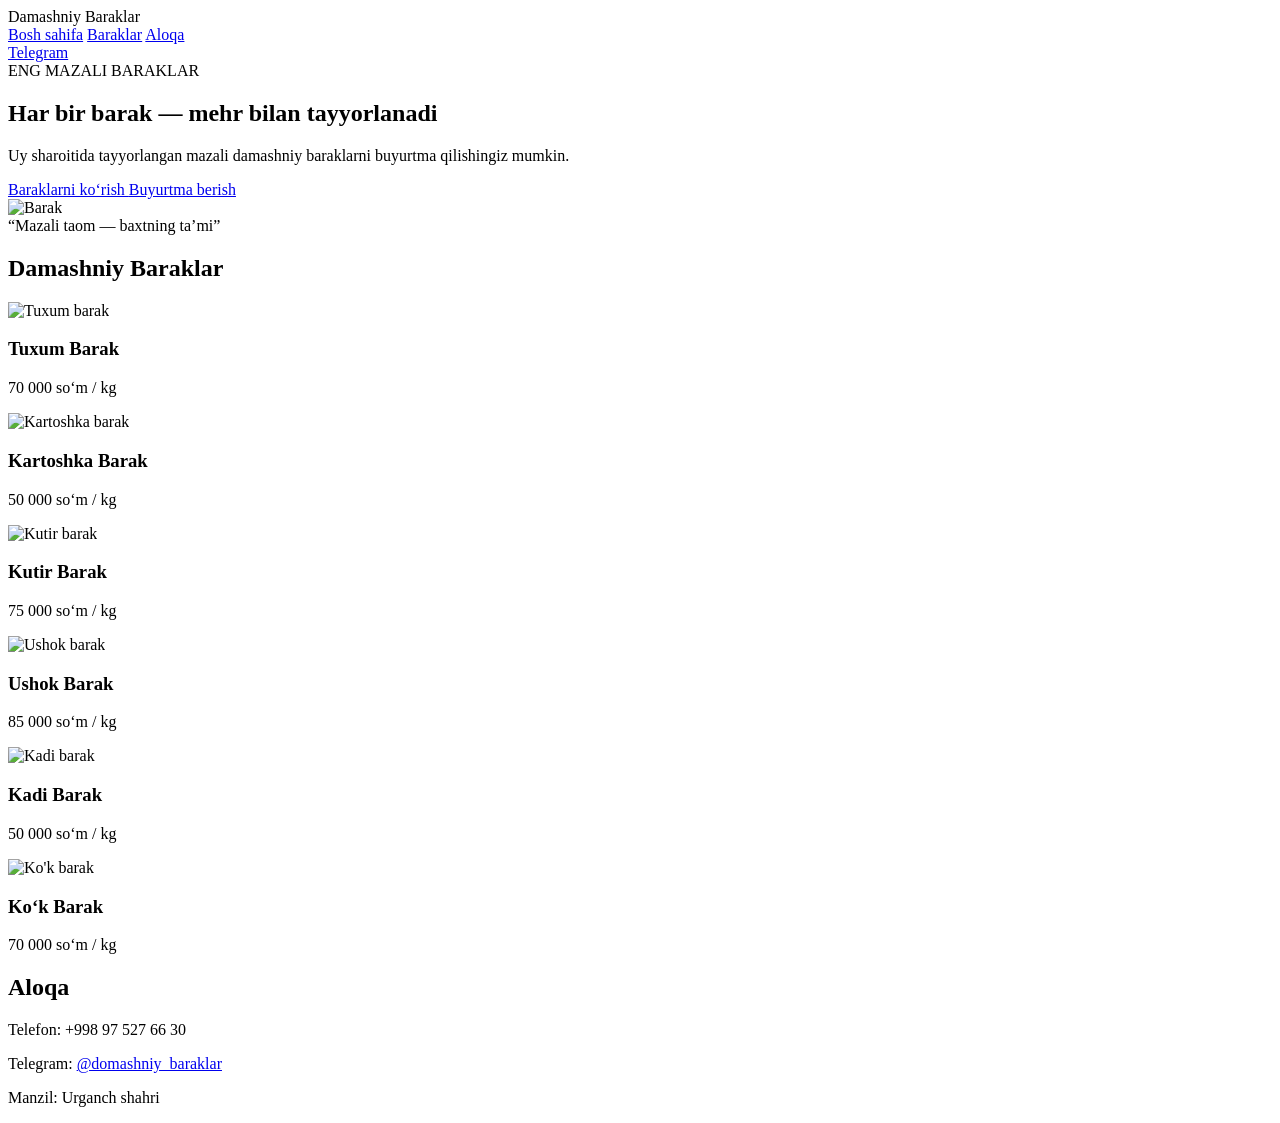
==== index.html @ 50f2bc59 "Add initial index.html for Damashniy Baraklar" ====
<!DOCTYPE html>
<html lang="uz">

<head>

  <meta charset="UTF-8">
  <meta name="viewport" content="width=device-width, initial-scale=1.0">

  <title>Damashniy Baraklar</title>

  <link rel="stylesheet" href="style.css">

  <link rel="preconnect" href="https://fonts.googleapis.com">
  <link rel="preconnect" href="https://fonts.gstatic.com" crossorigin>

  <link href="https://fonts.googleapis.com/css2?family=Poppins:wght@300;400;500;600;700&family=Pacifico&display=swap" rel="stylesheet">

</head>

<body>

  <!-- HEADER -->

  <header>

    <div class="logo">
      Damashniy Baraklar
    </div>

    <nav>

      <a href="#home">Bosh sahifa</a>
      <a href="#baraklar">Baraklar</a>
      <a href="#contact">Aloqa</a>

    </nav>

    <a href="https://t.me/domashniy_baraklar" target="_blank" class="telegram-btn">
      Telegram
    </a>

  </header>

  <!-- HERO -->

  <section class="hero" id="home">

    <div class="hero-left">

      <div class="mini-title">
        ENG MAZALI BARAKLAR
      </div>

      <h1>
        Har bir barak —
        <span>mehr</span>
        bilan tayyorlanadi
      </h1>

      <p>
        Uy sharoitida tayyorlangan mazali damashniy
        baraklarni buyurtma qilishingiz mumkin.
      </p>

      <div class="buttons">

        <a href="#baraklar" class="pink-btn">
          Baraklarni ko‘rish
        </a>

        <a href="https://t.me/domashniy_baraklar" target="_blank" class="white-btn">
          Buyurtma berish
        </a>

      </div>

    </div>

    <div class="hero-right">

      <img src="hero.jpg" alt="Barak">

      <div class="quote">
        “Mazali taom — baxtning ta’mi”
      </div>

    </div>

  </section>

  <!-- BARAKLAR -->

  <section class="cakes" id="baraklar">

    <h2>Damashniy Baraklar</h2>

    <div class="cake-box">

      <div class="card">

        <img src="tuxum.jpg" alt="Tuxum barak">

        <h3>Tuxum Barak</h3>

        <p>70 000 so‘m / kg</p>

      </div>

      <div class="card">

        <img src="kartoshka.jpg" alt="Kartoshka barak">

        <h3>Kartoshka Barak</h3>

        <p>50 000 so‘m / kg</p>

      </div>

      <div class="card">

        <img src="kutir.jpg" alt="Kutir barak">

        <h3>Kutir Barak</h3>

        <p>75 000 so‘m / kg</p>

      </div>

      <div class="card">

        <img src="ushok.jpg" alt="Ushok barak">

        <h3>Ushok Barak</h3>

        <p>85 000 so‘m / kg</p>

      </div>

      <div class="card">

        <img src="kadi.jpg" alt="Kadi barak">

        <h3>Kadi Barak</h3>

        <p>50 000 so‘m / kg</p>

      </div>

      <div class="card">

        <img src="kok.jpg" alt="Ko'k barak">

        <h3>Ko‘k Barak</h3>

        <p>70 000 so‘m / kg</p>

      </div>

    </div>

  </section>

  <!-- CONTACT -->

  <section class="contact" id="contact">

    <h2>Aloqa</h2>

    <p>Telefon: +998 97 527 66 30</p>

    <p>
      Telegram:
      <a href="https://t.me/domashniy_baraklar" target="_blank">
        @domashniy_baraklar
      </a>
    </p>

    <p>Manzil: Urganch shahri</p>

  </section>

</body>
</html>
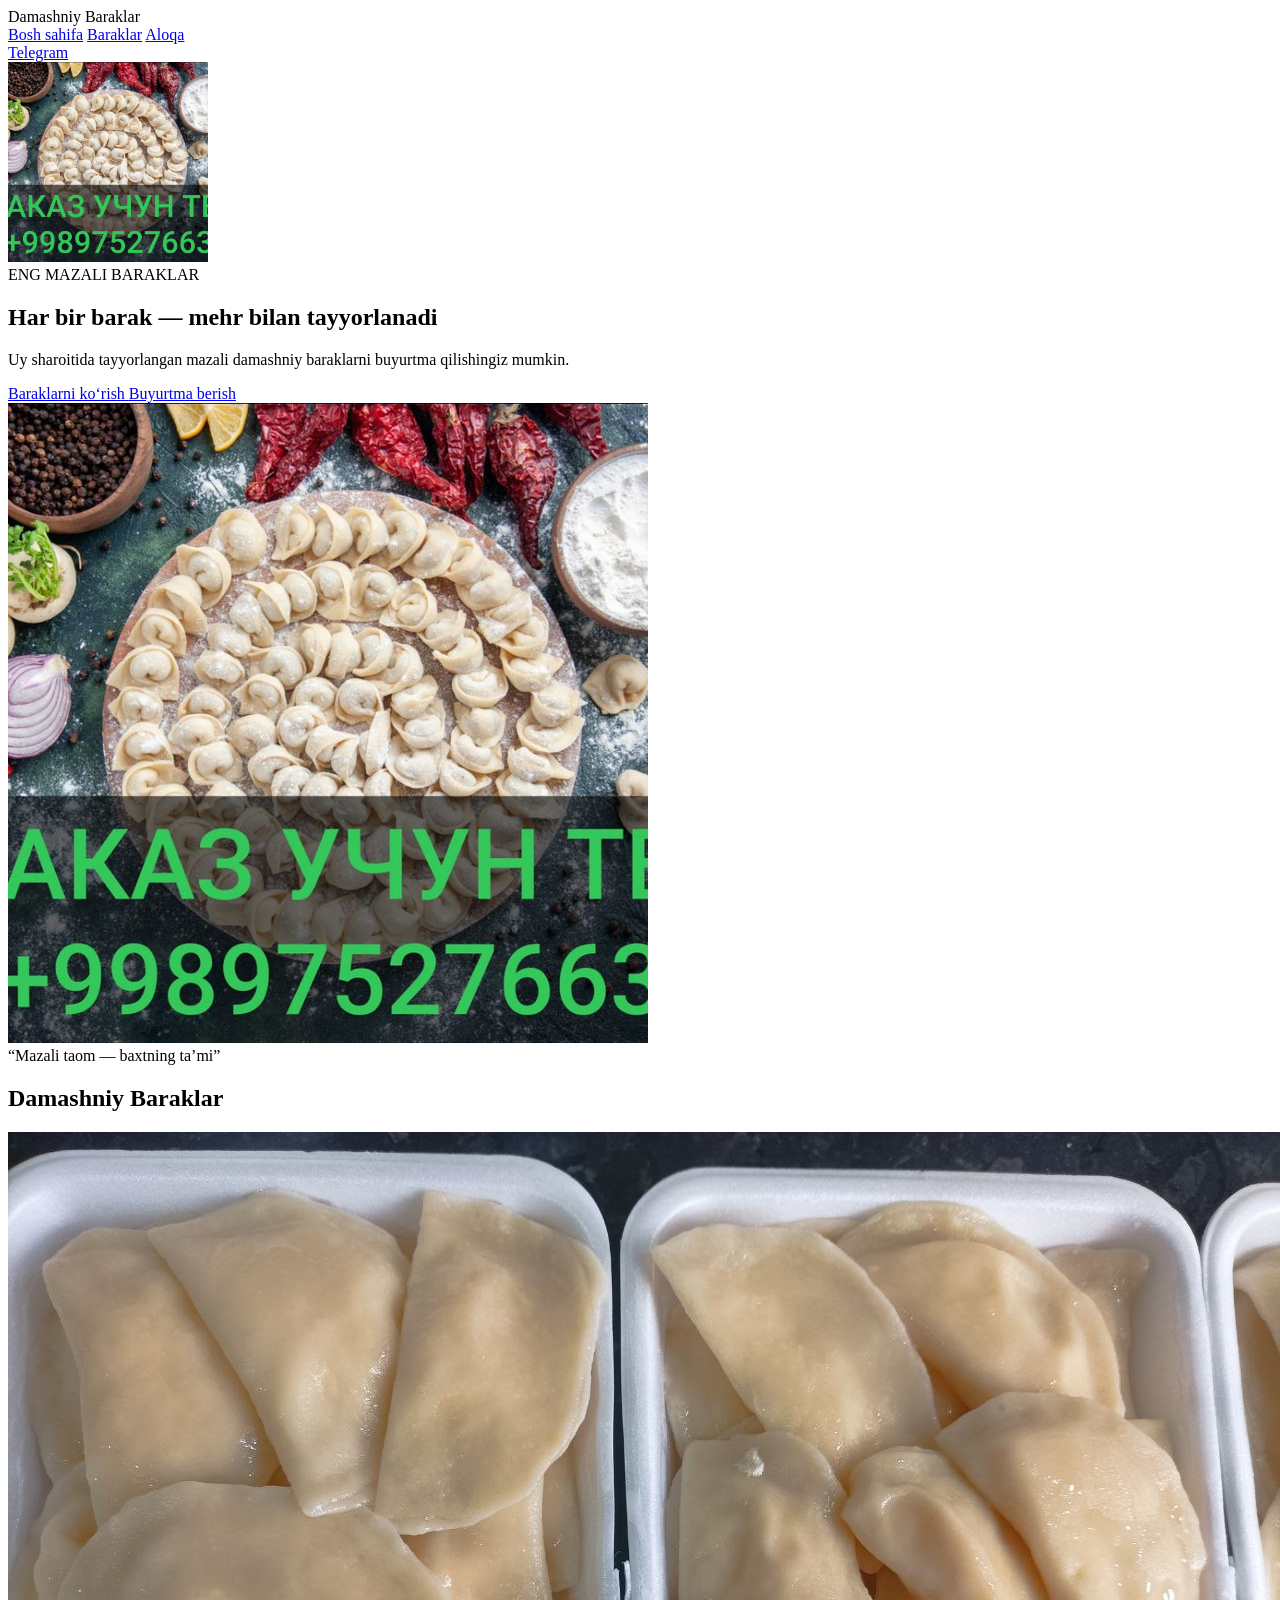
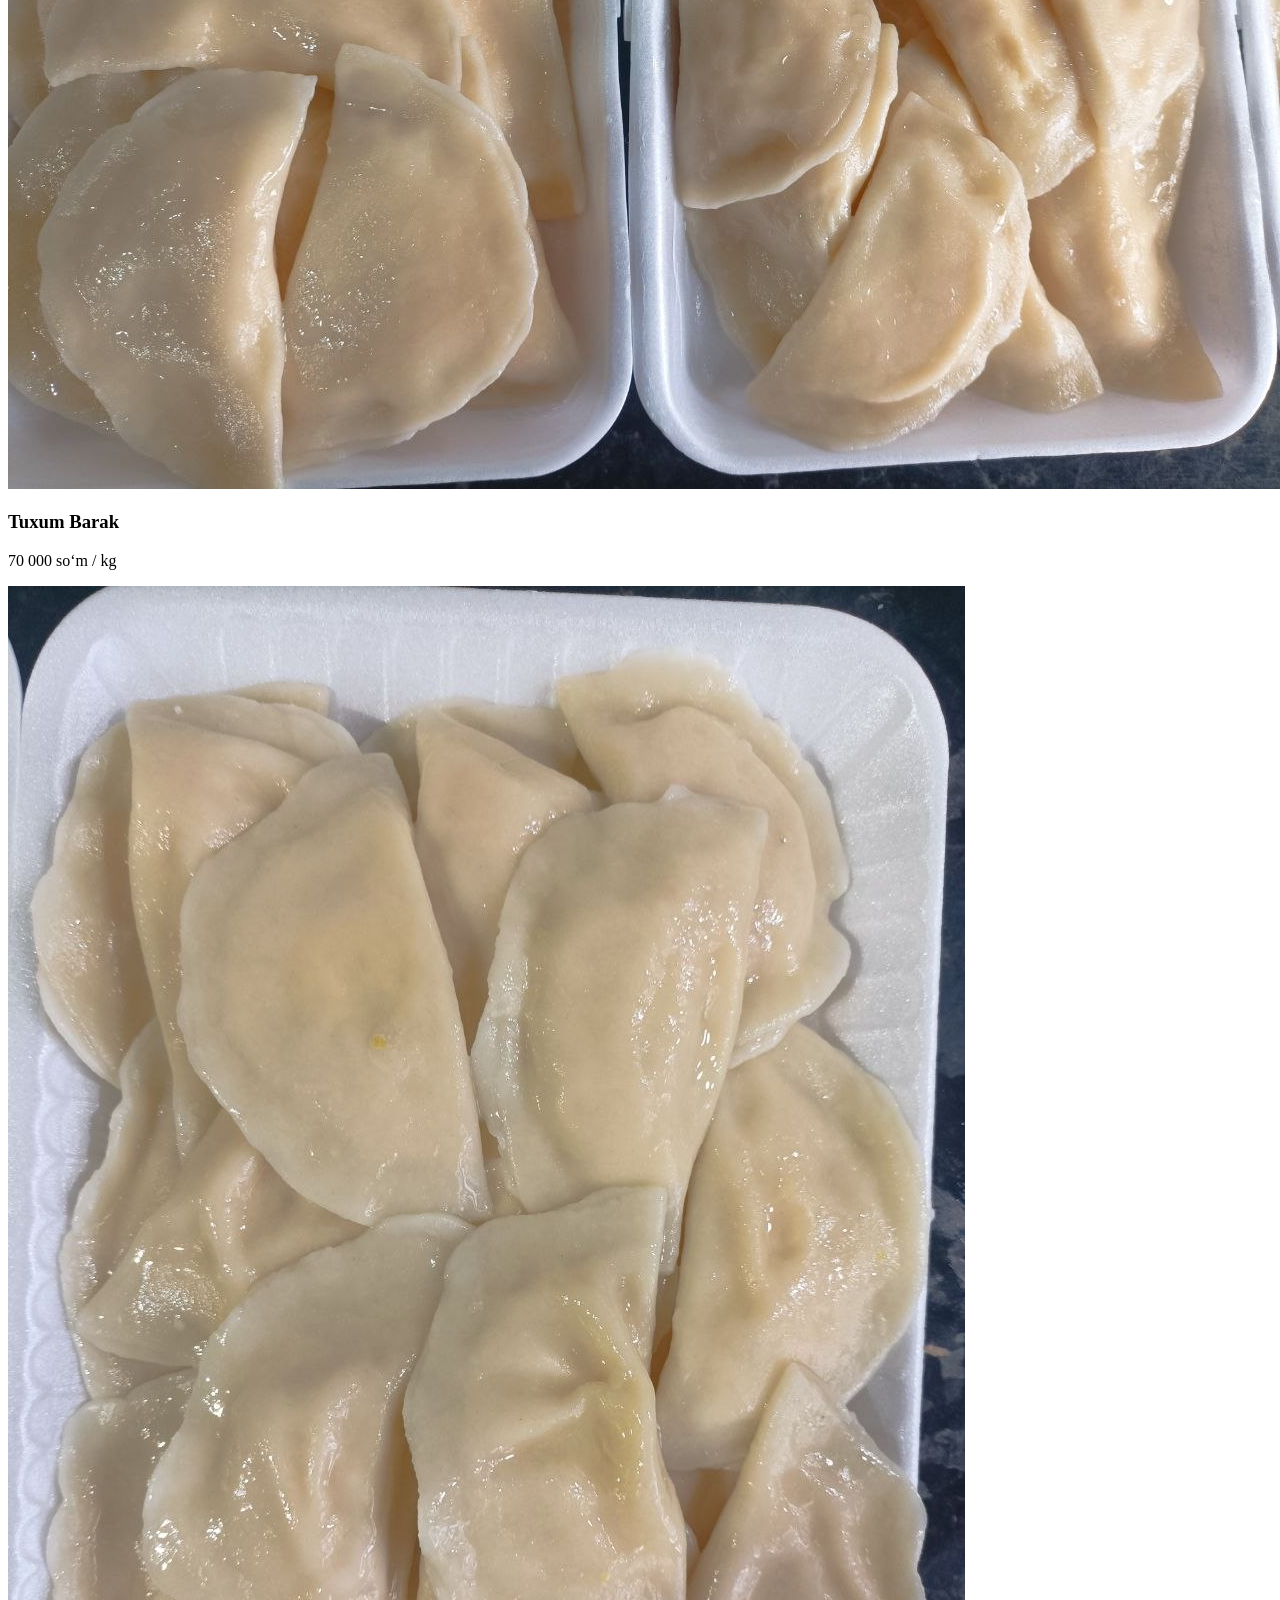
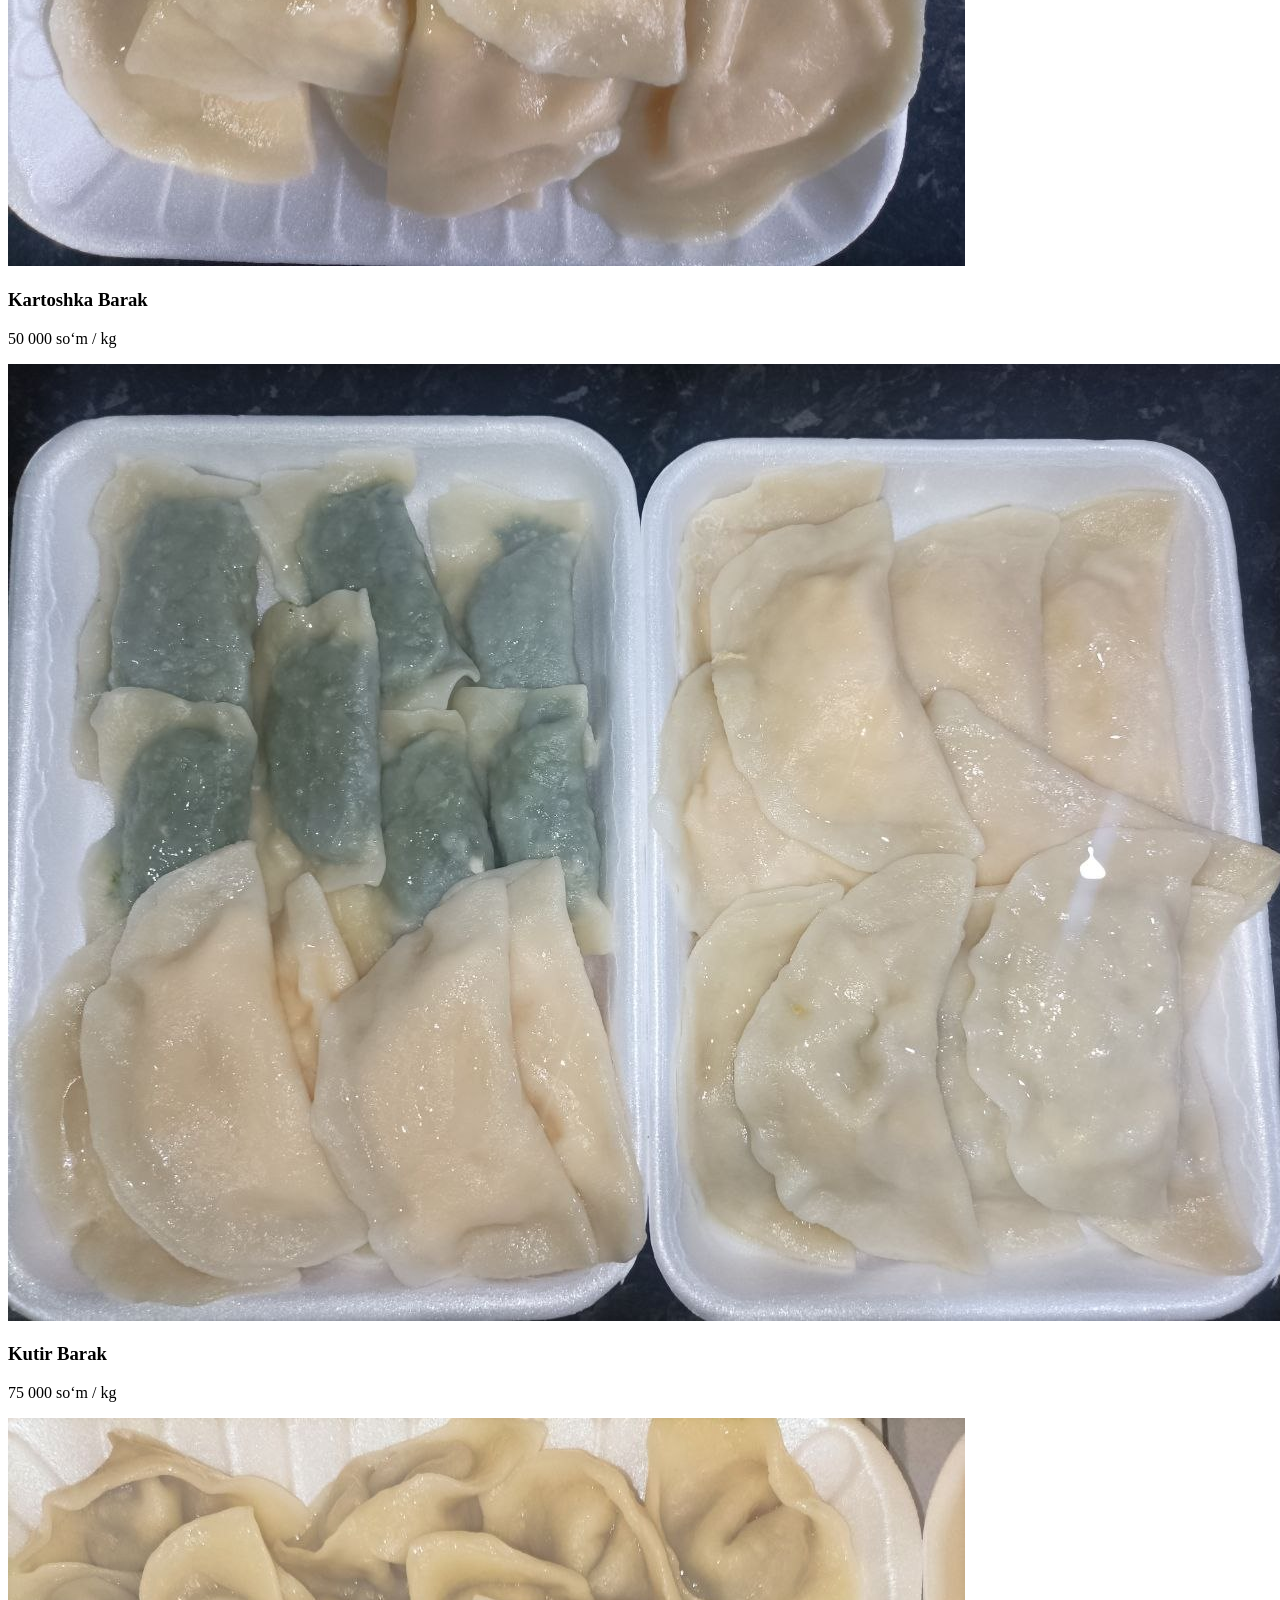
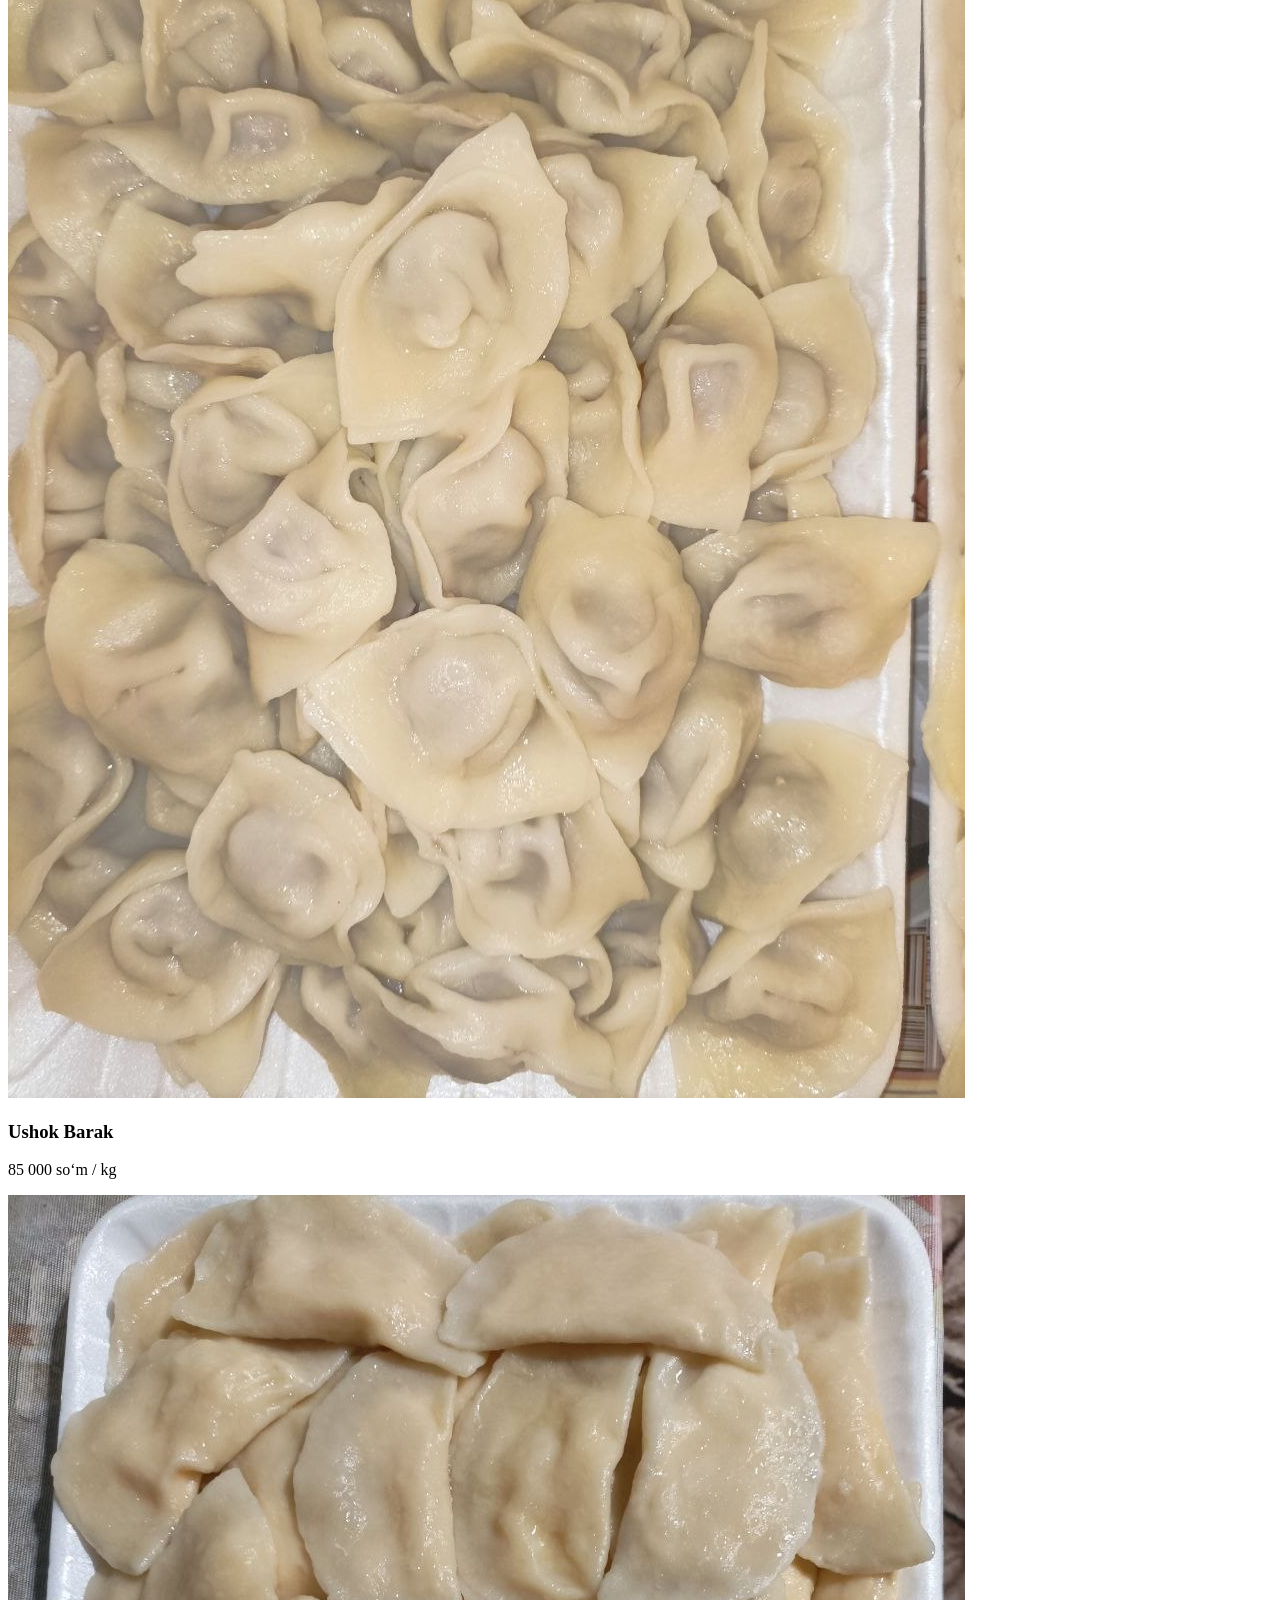
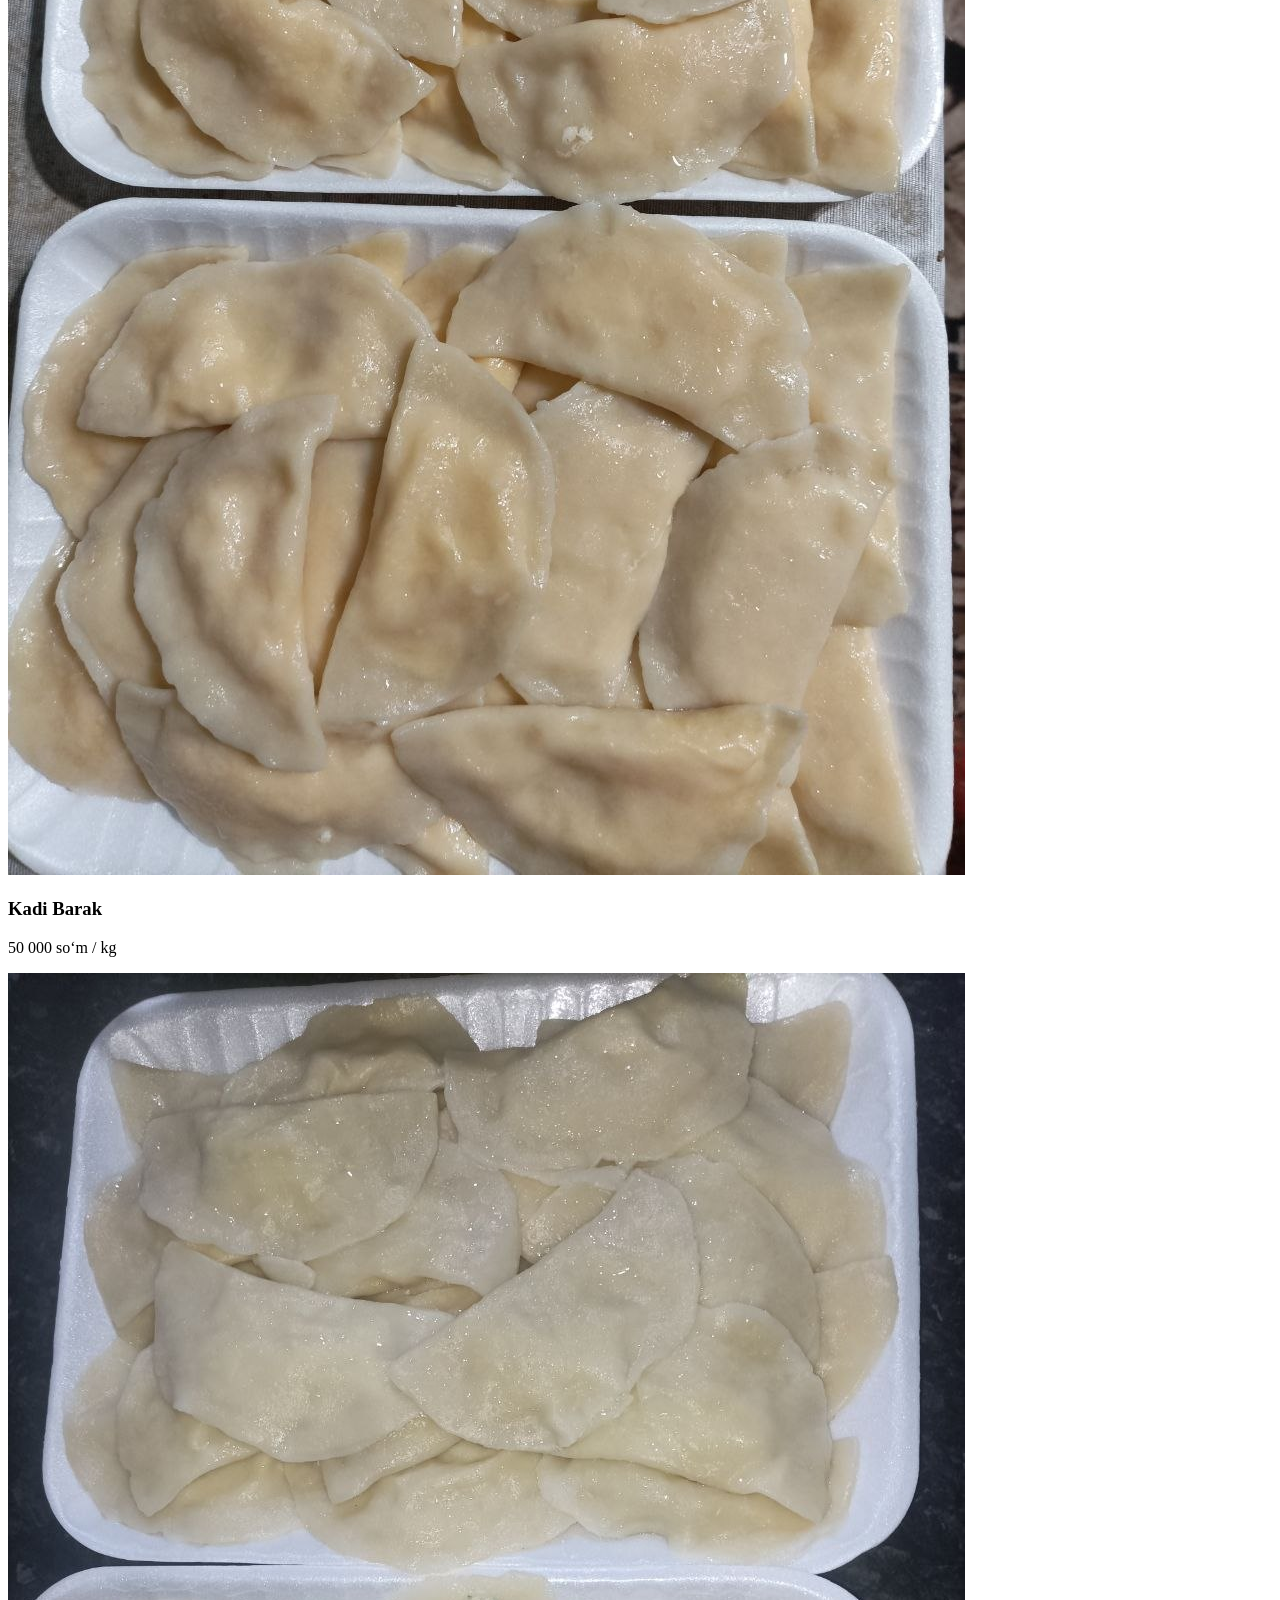
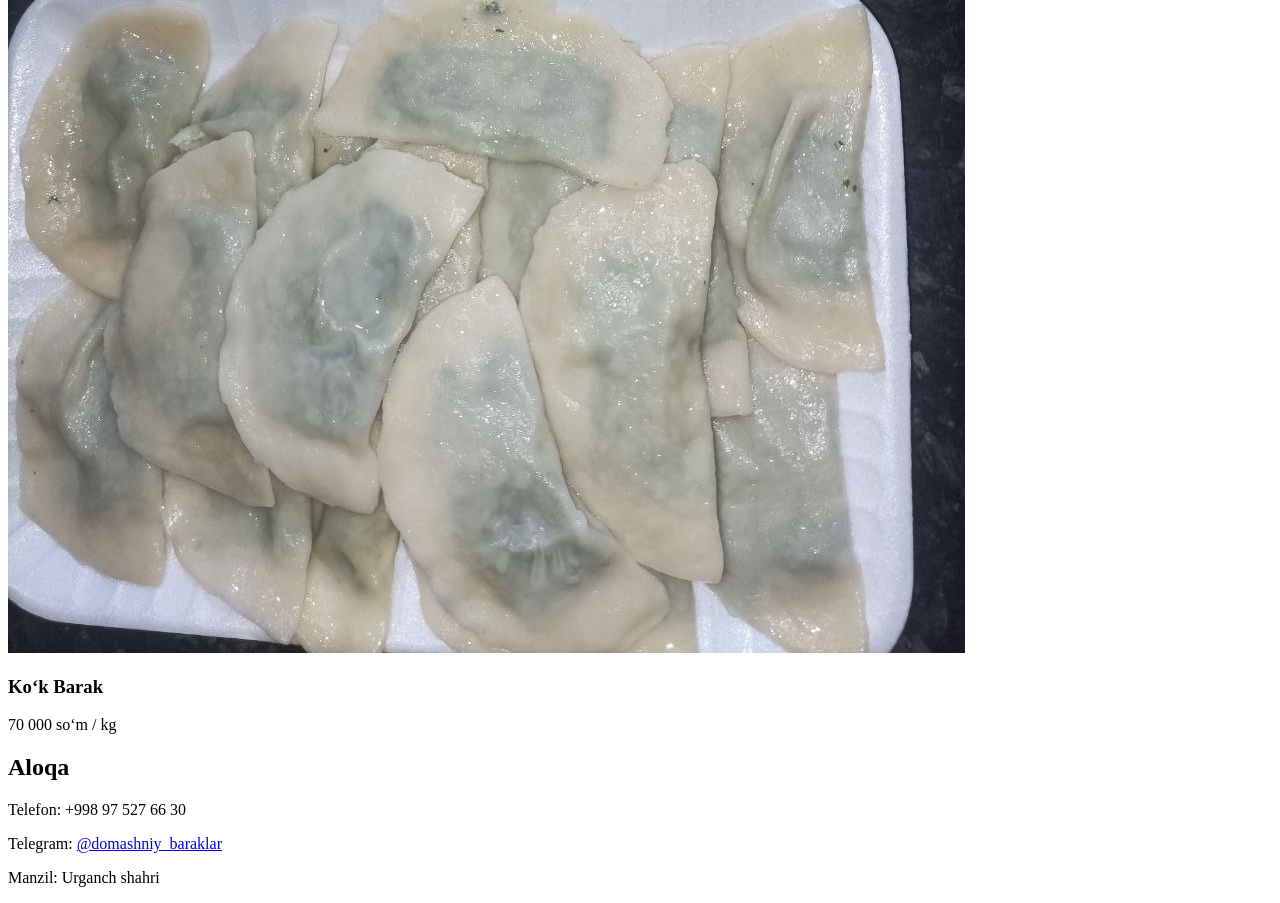
==== commit 677e5a2b: "Refactor card divs for food items in index.html" ====
--- a/index.html
+++ b/index.html
@@ -44,6 +44,8 @@
   <!-- HERO -->
 
   <section class="hero" id="home">
+
+    <img src="hero.jpg" width="200">
 
     <div class="hero-left">
 
@@ -96,7 +98,7 @@
 
     <div class="cake-box">
 
-      <div class="card">
+      <div class="card" id="taom">
 
         <img src="tuxum.jpg" alt="Tuxum barak">
 
@@ -106,7 +108,7 @@
 
       </div>
 
-      <div class="card">
+      <div class="card" id="taom1">
 
         <img src="kartoshka.jpg" alt="Kartoshka barak">
 
@@ -116,7 +118,7 @@
 
       </div>
 
-      <div class="card">
+      <div class="card" id="taom2">
 
         <img src="kutir.jpg" alt="Kutir barak">
 
@@ -126,7 +128,7 @@
 
       </div>
 
-      <div class="card">
+      <div class="card" id="taom3">
 
         <img src="ushok.jpg" alt="Ushok barak">
 
@@ -136,7 +138,7 @@
 
       </div>
 
-      <div class="card">
+      <div class="card" id="taom4">
 
         <img src="kadi.jpg" alt="Kadi barak">
 
@@ -146,7 +148,7 @@
 
       </div>
 
-      <div class="card">
+      <div class="card" id="taom5">
 
         <img src="kok.jpg" alt="Ko'k barak">
 
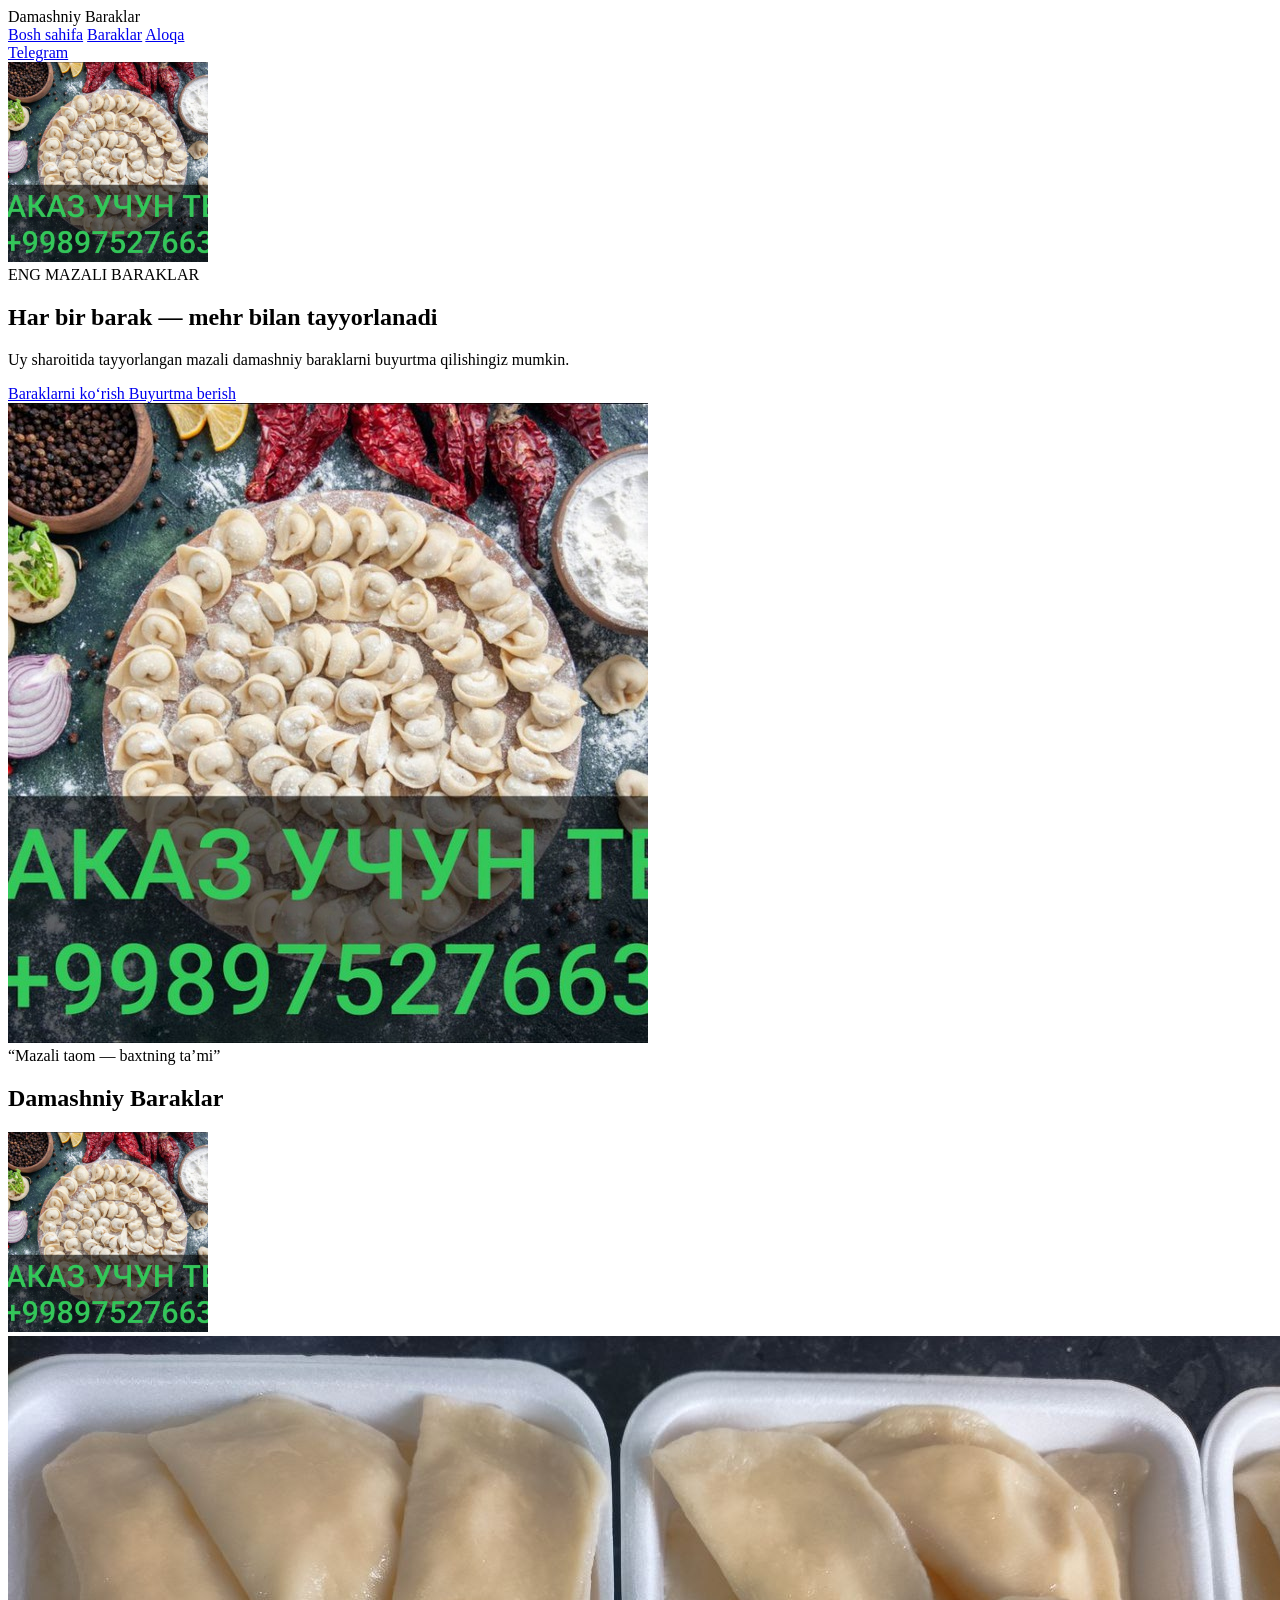
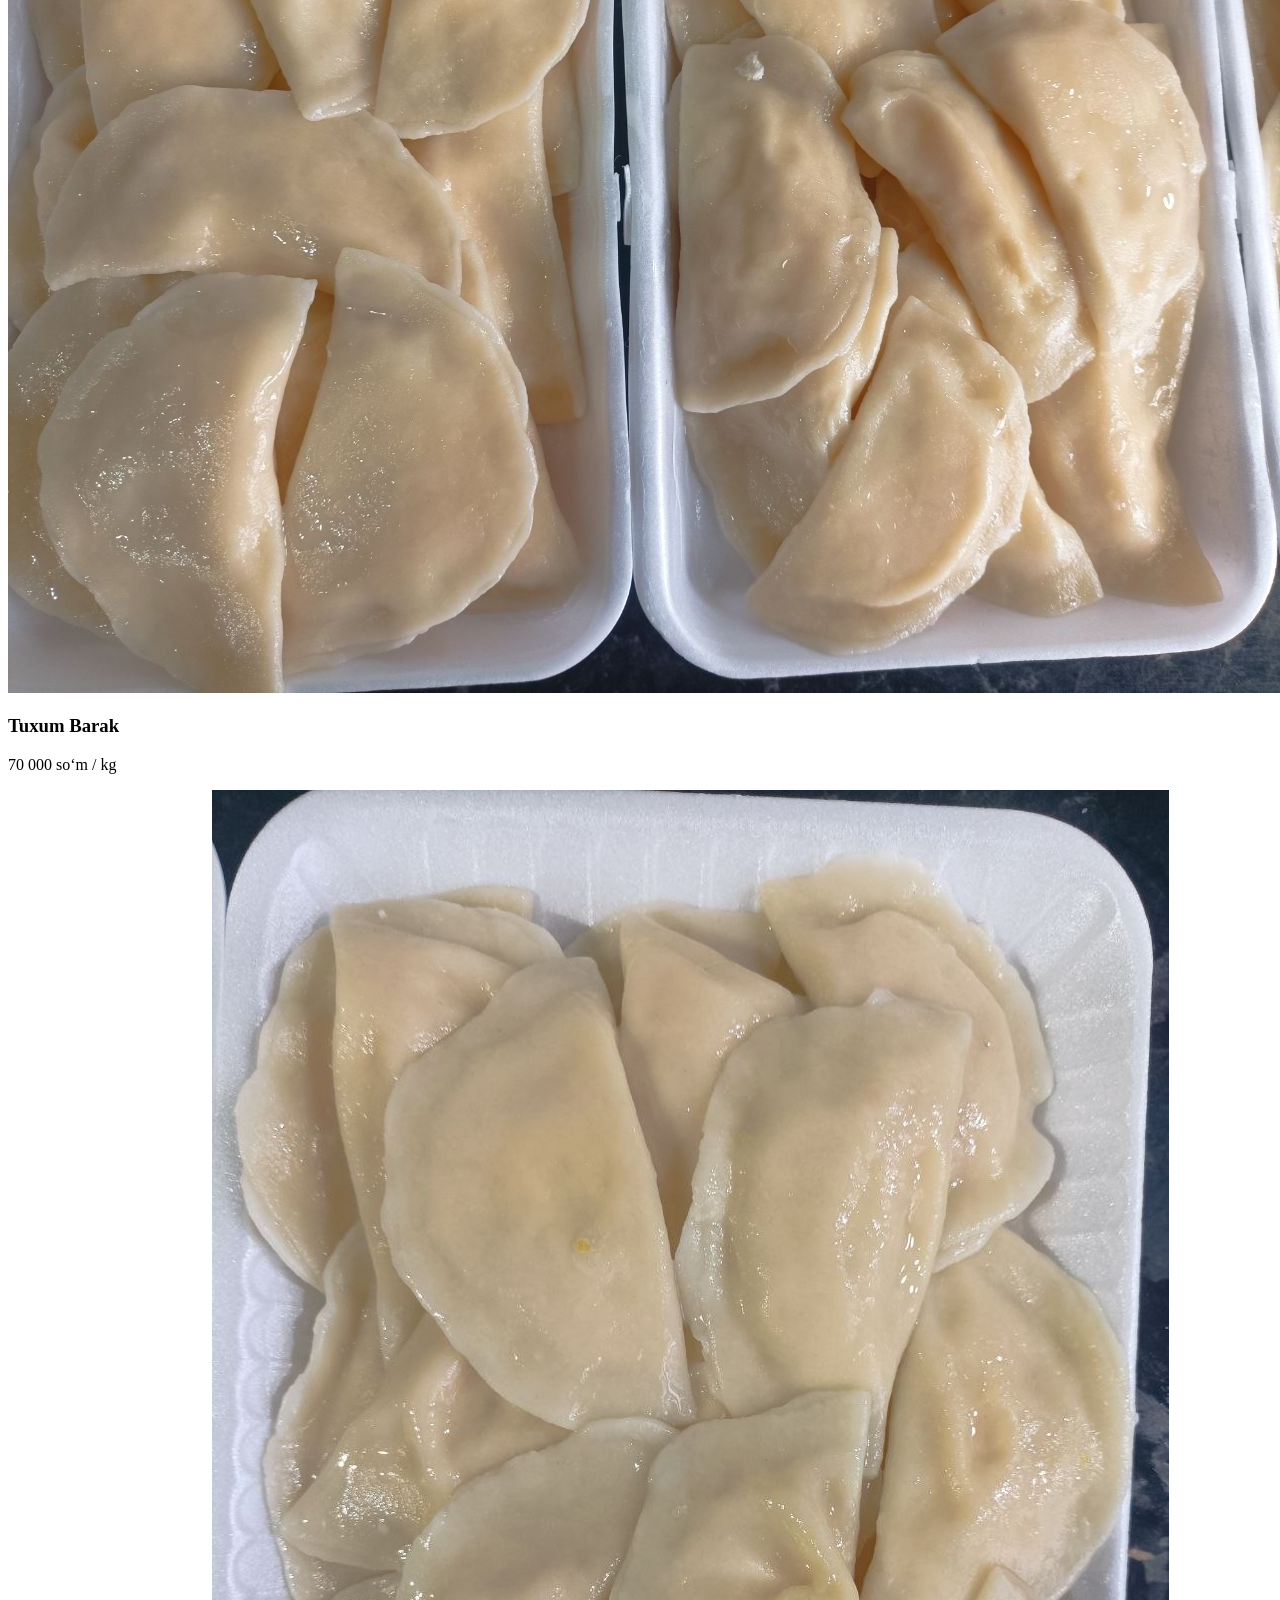
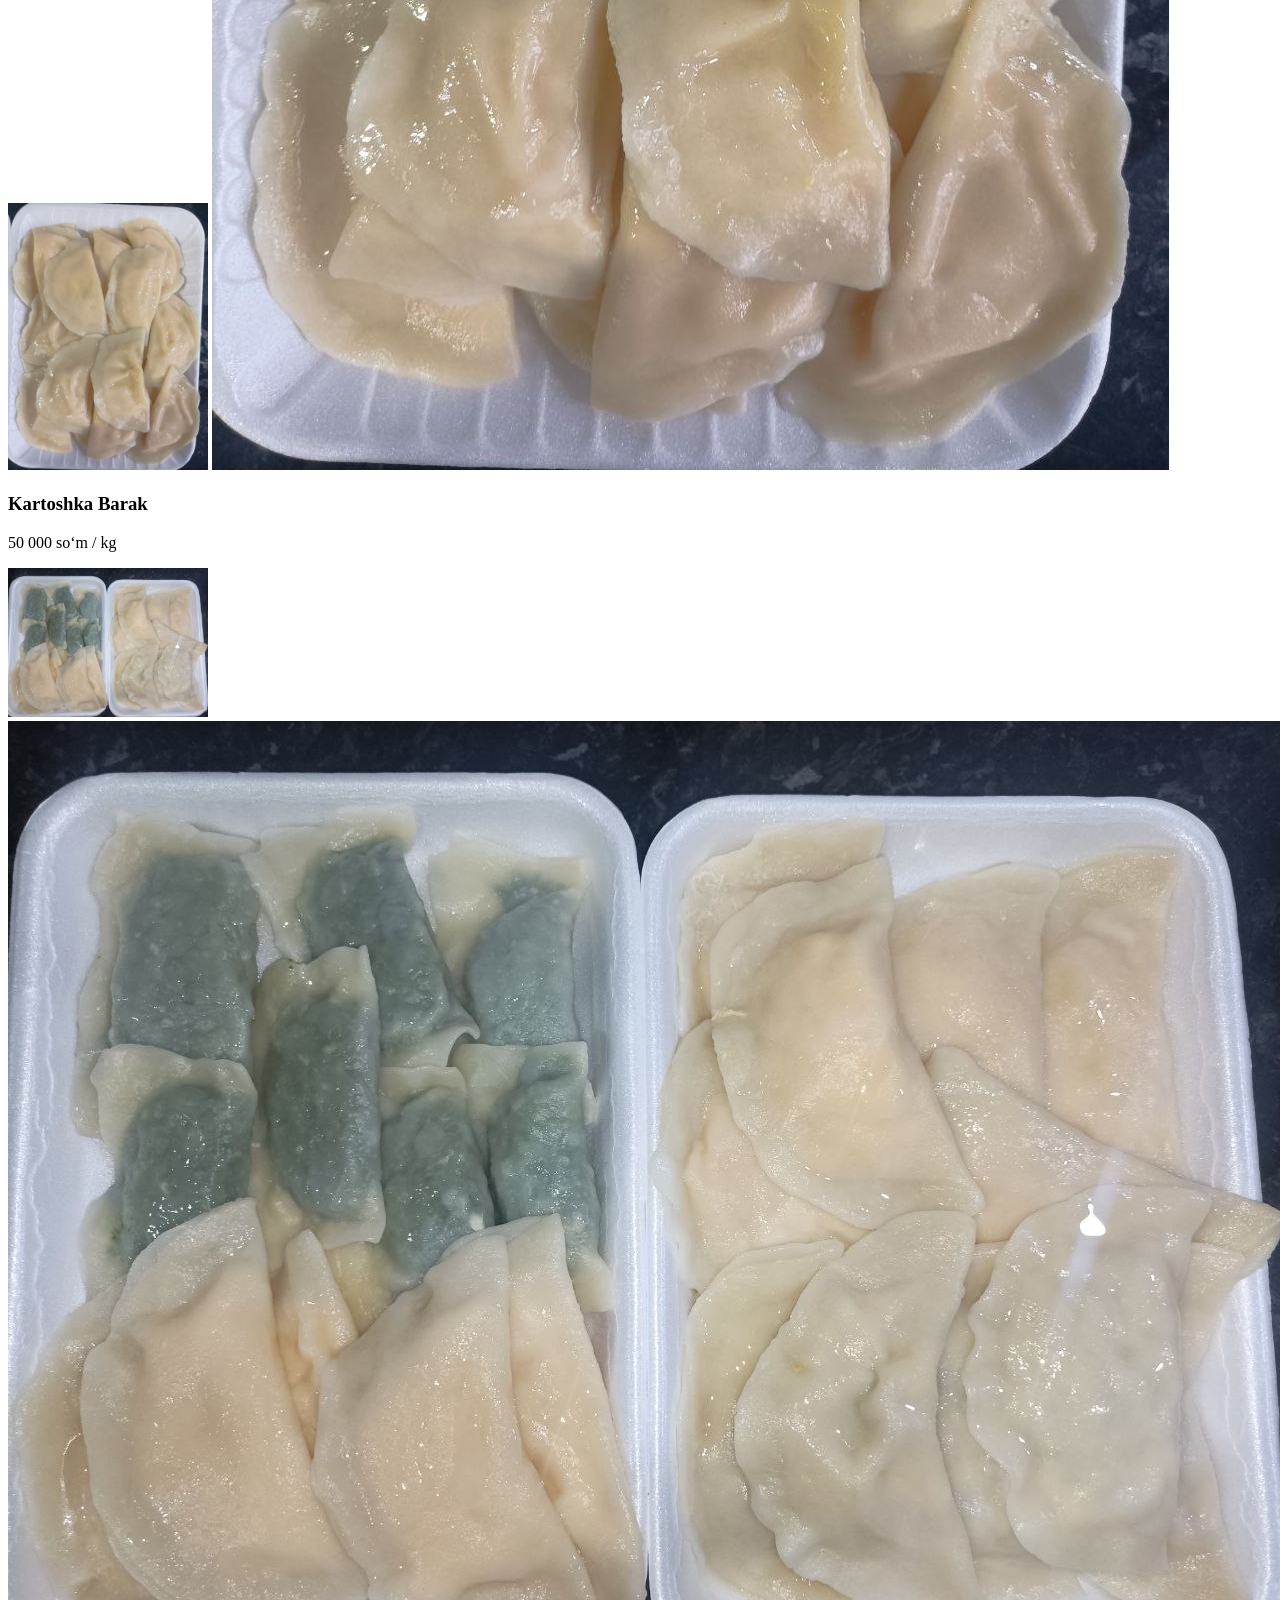
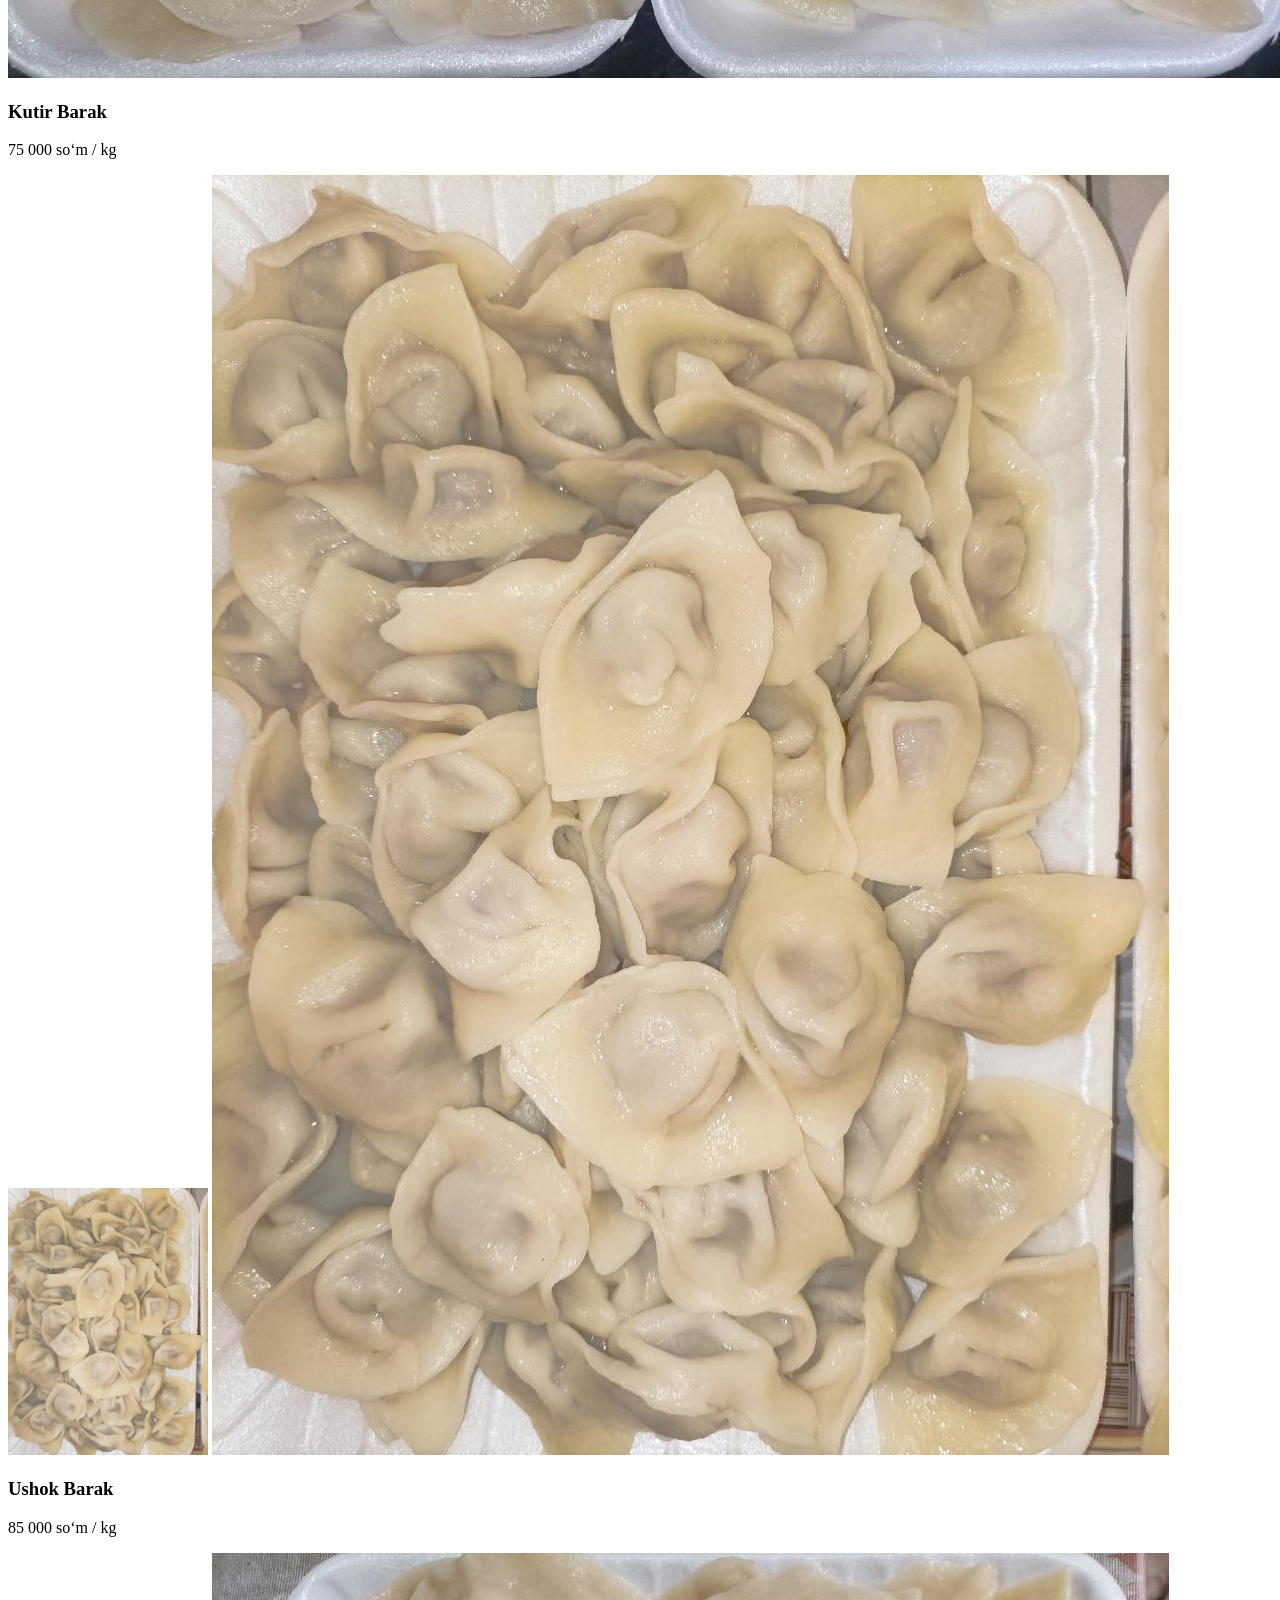
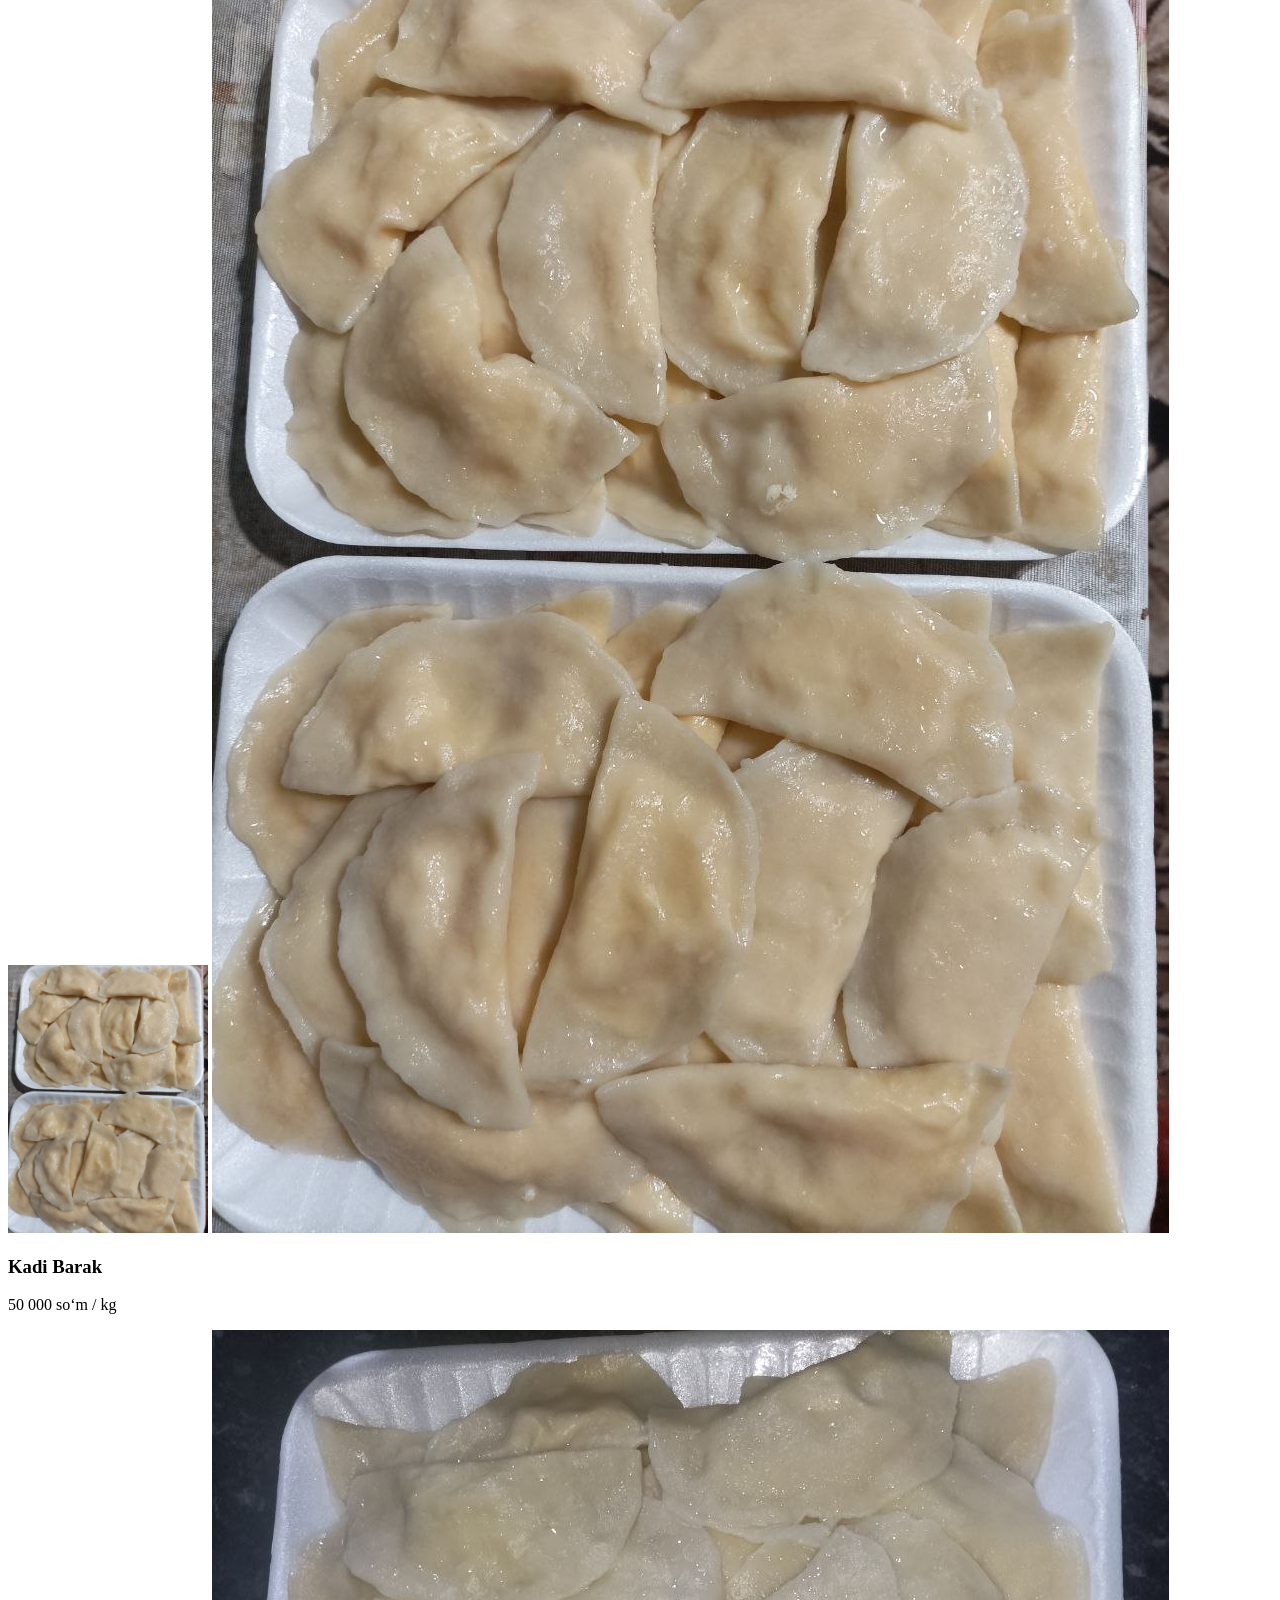
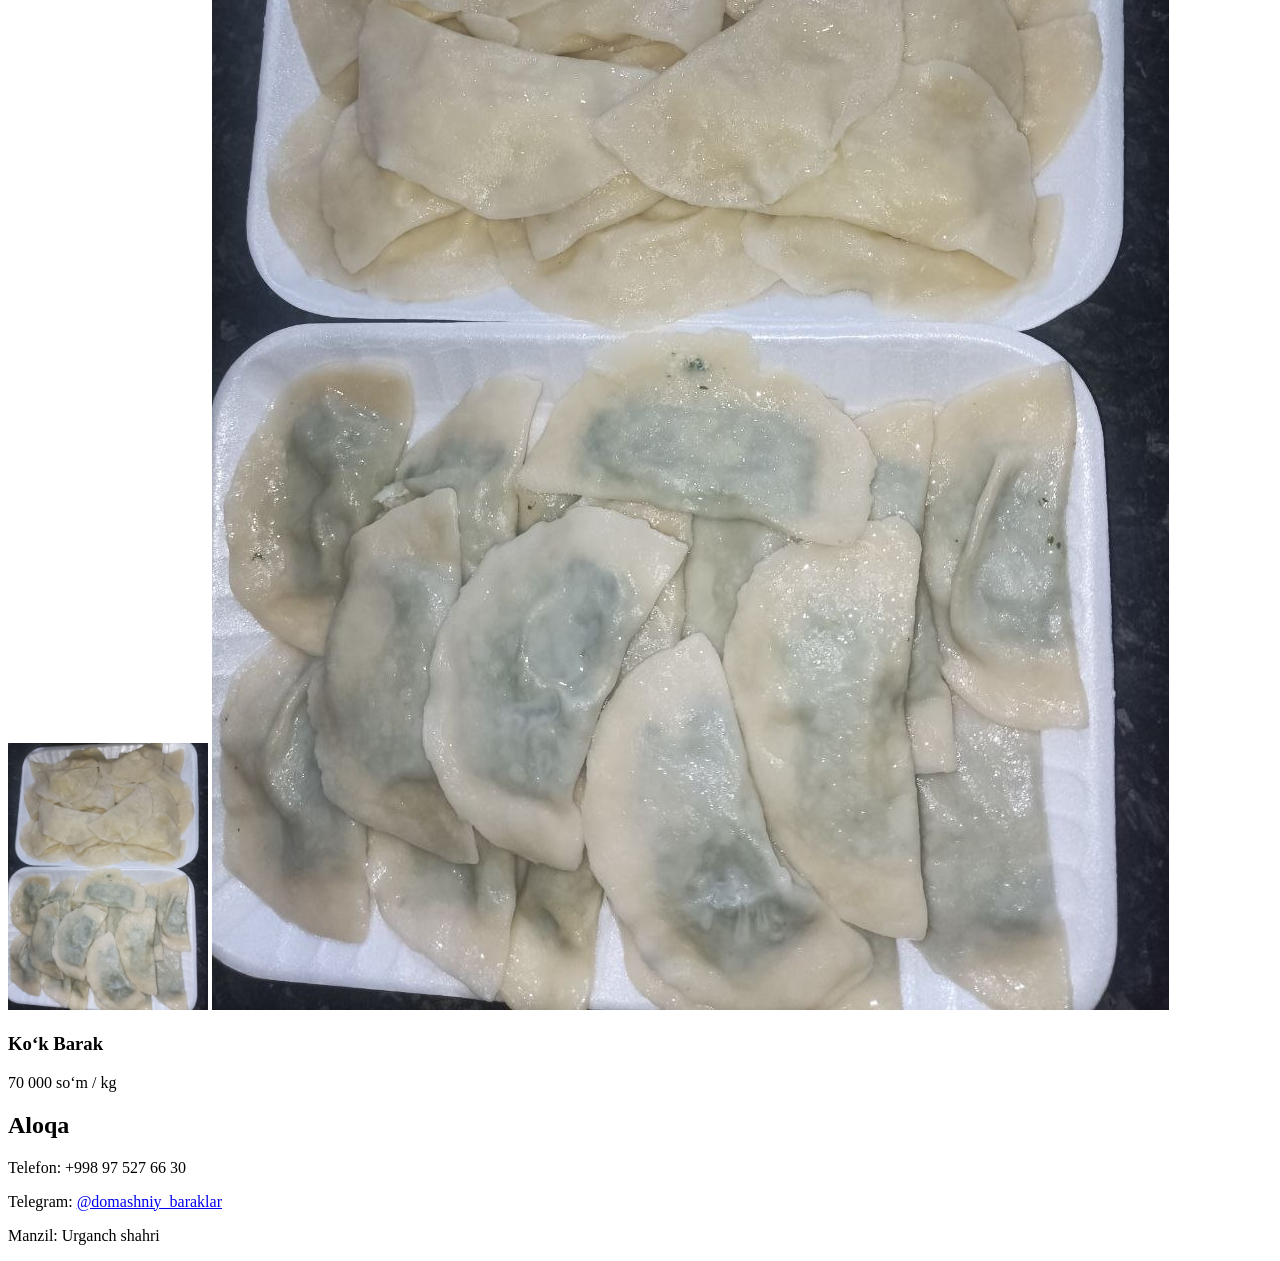
==== commit 951e77be: "Add images to cake cards in index.html" ====
--- a/index.html
+++ b/index.html
@@ -100,6 +100,8 @@
 
       <div class="card" id="taom">
 
+        <img src="hero.jpg" width="200">
+
         <img src="tuxum.jpg" alt="Tuxum barak">
 
         <h3>Tuxum Barak</h3>
@@ -109,6 +111,8 @@
       </div>
 
       <div class="card" id="taom1">
+
+        <img src="kartoshka.jpg" width="200">
 
         <img src="kartoshka.jpg" alt="Kartoshka barak">
 
@@ -120,6 +124,8 @@
 
       <div class="card" id="taom2">
 
+        <img src="kutir.jpg" width="200">
+
         <img src="kutir.jpg" alt="Kutir barak">
 
         <h3>Kutir Barak</h3>
@@ -129,6 +135,8 @@
       </div>
 
       <div class="card" id="taom3">
+
+        <img src="ushok.jpg" width="200">
 
         <img src="ushok.jpg" alt="Ushok barak">
 
@@ -140,6 +148,8 @@
 
       <div class="card" id="taom4">
 
+        <img src="kadi.jpg" width="200">
+
         <img src="kadi.jpg" alt="Kadi barak">
 
         <h3>Kadi Barak</h3>
@@ -149,6 +159,8 @@
       </div>
 
       <div class="card" id="taom5">
+
+        <img src="kok.jpg" width="200">
 
         <img src="kok.jpg" alt="Ko'k barak">
 
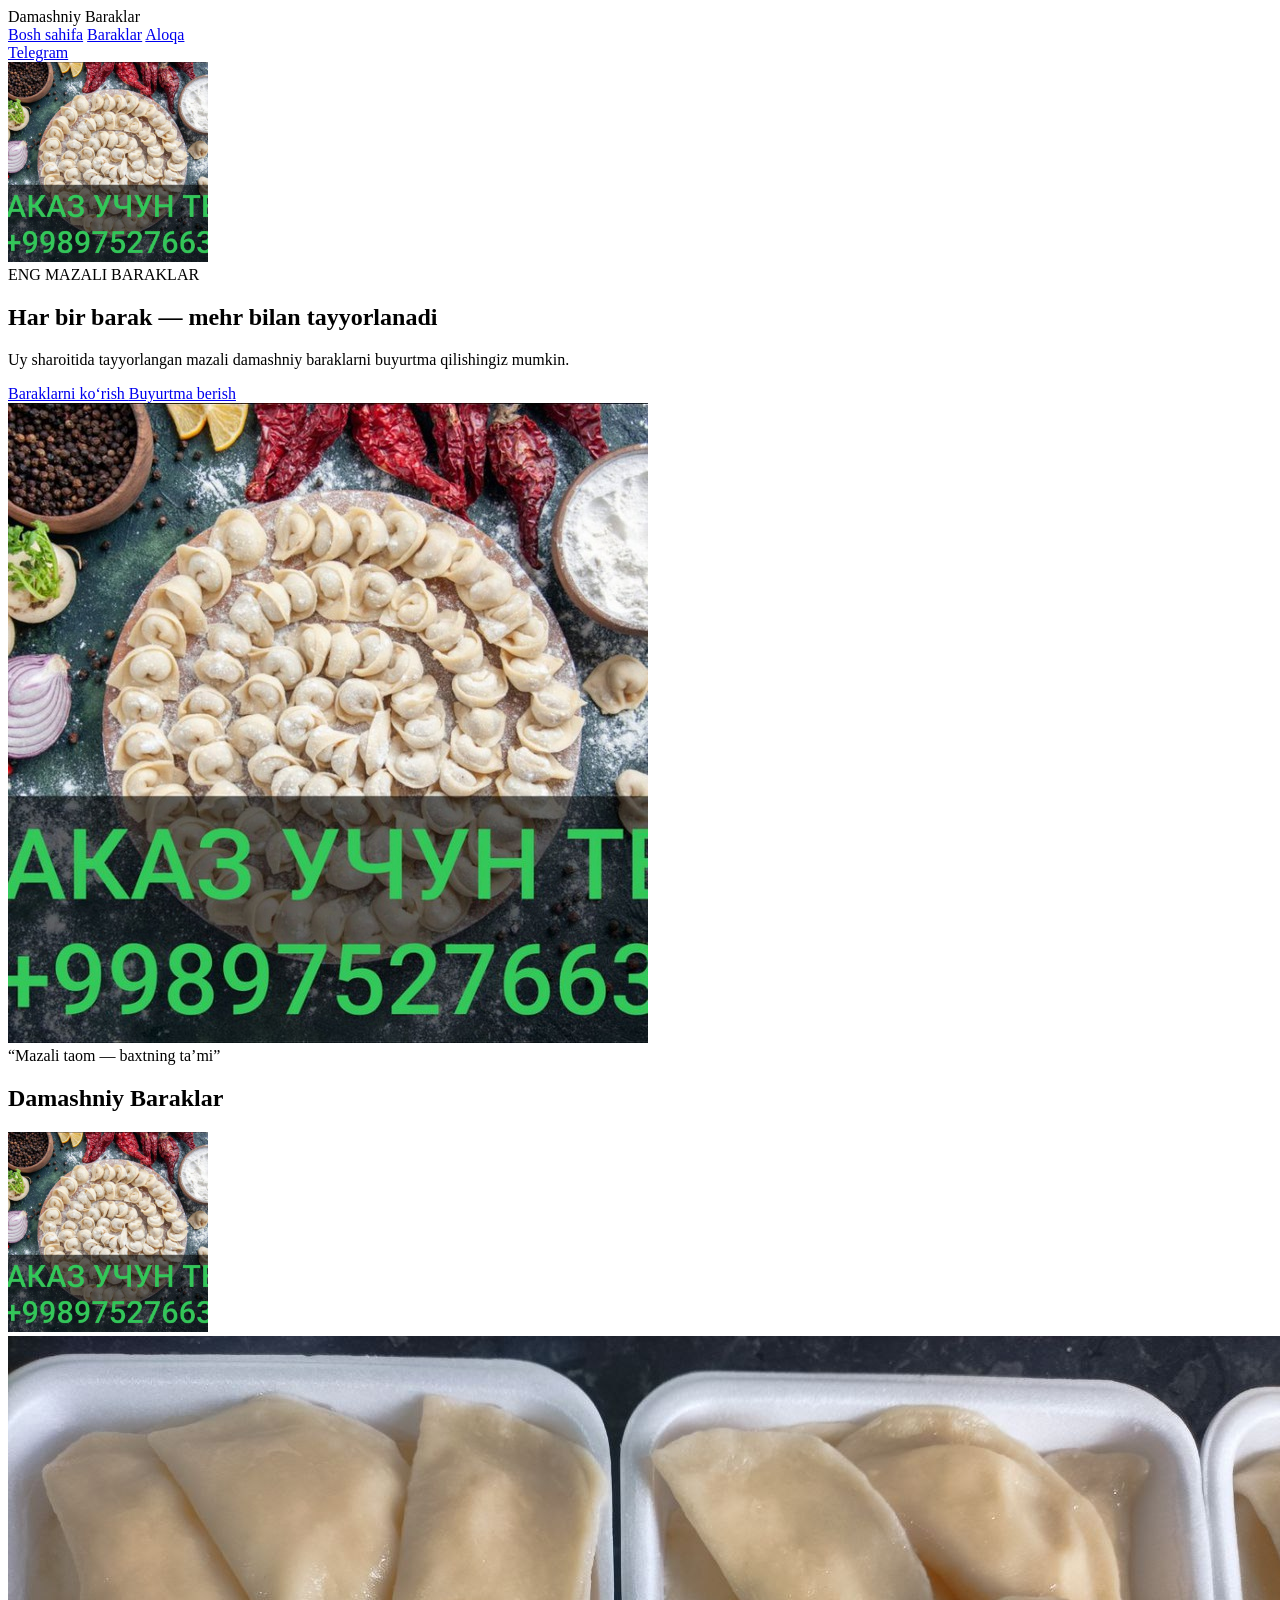
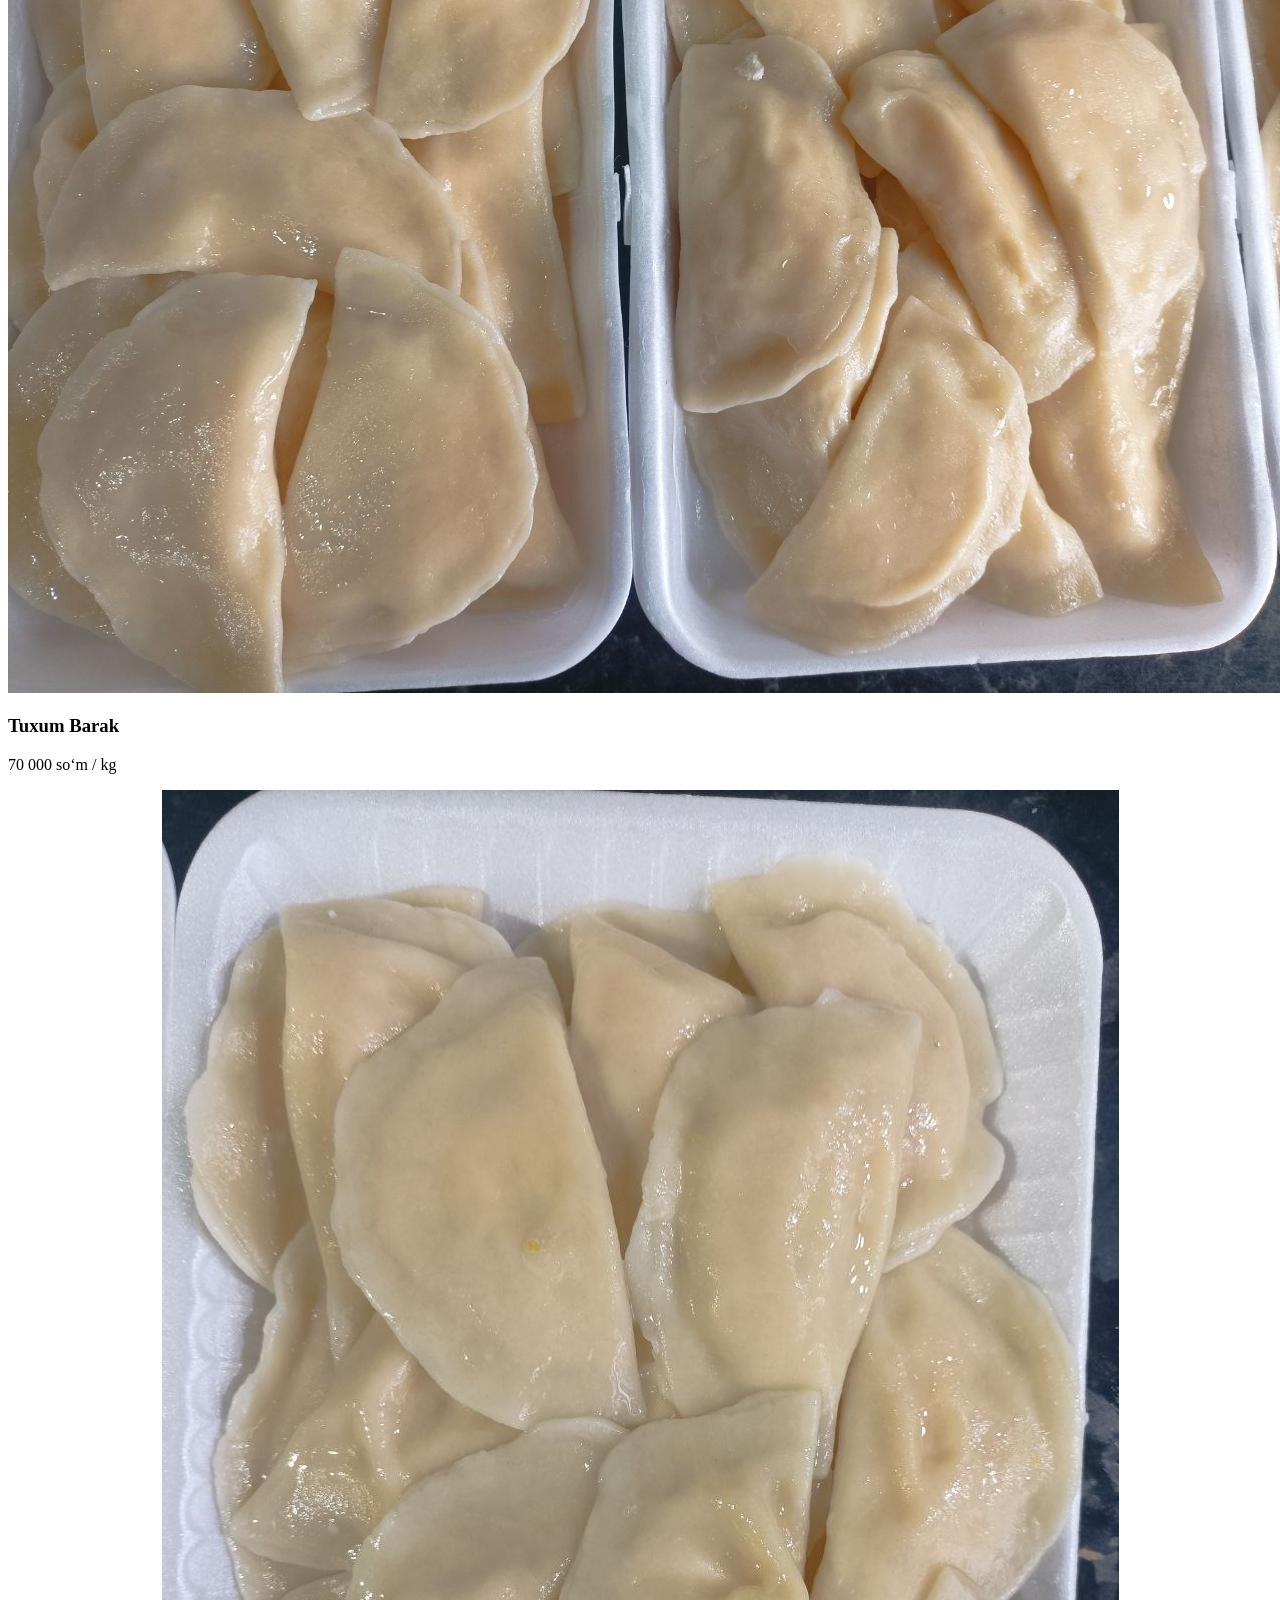
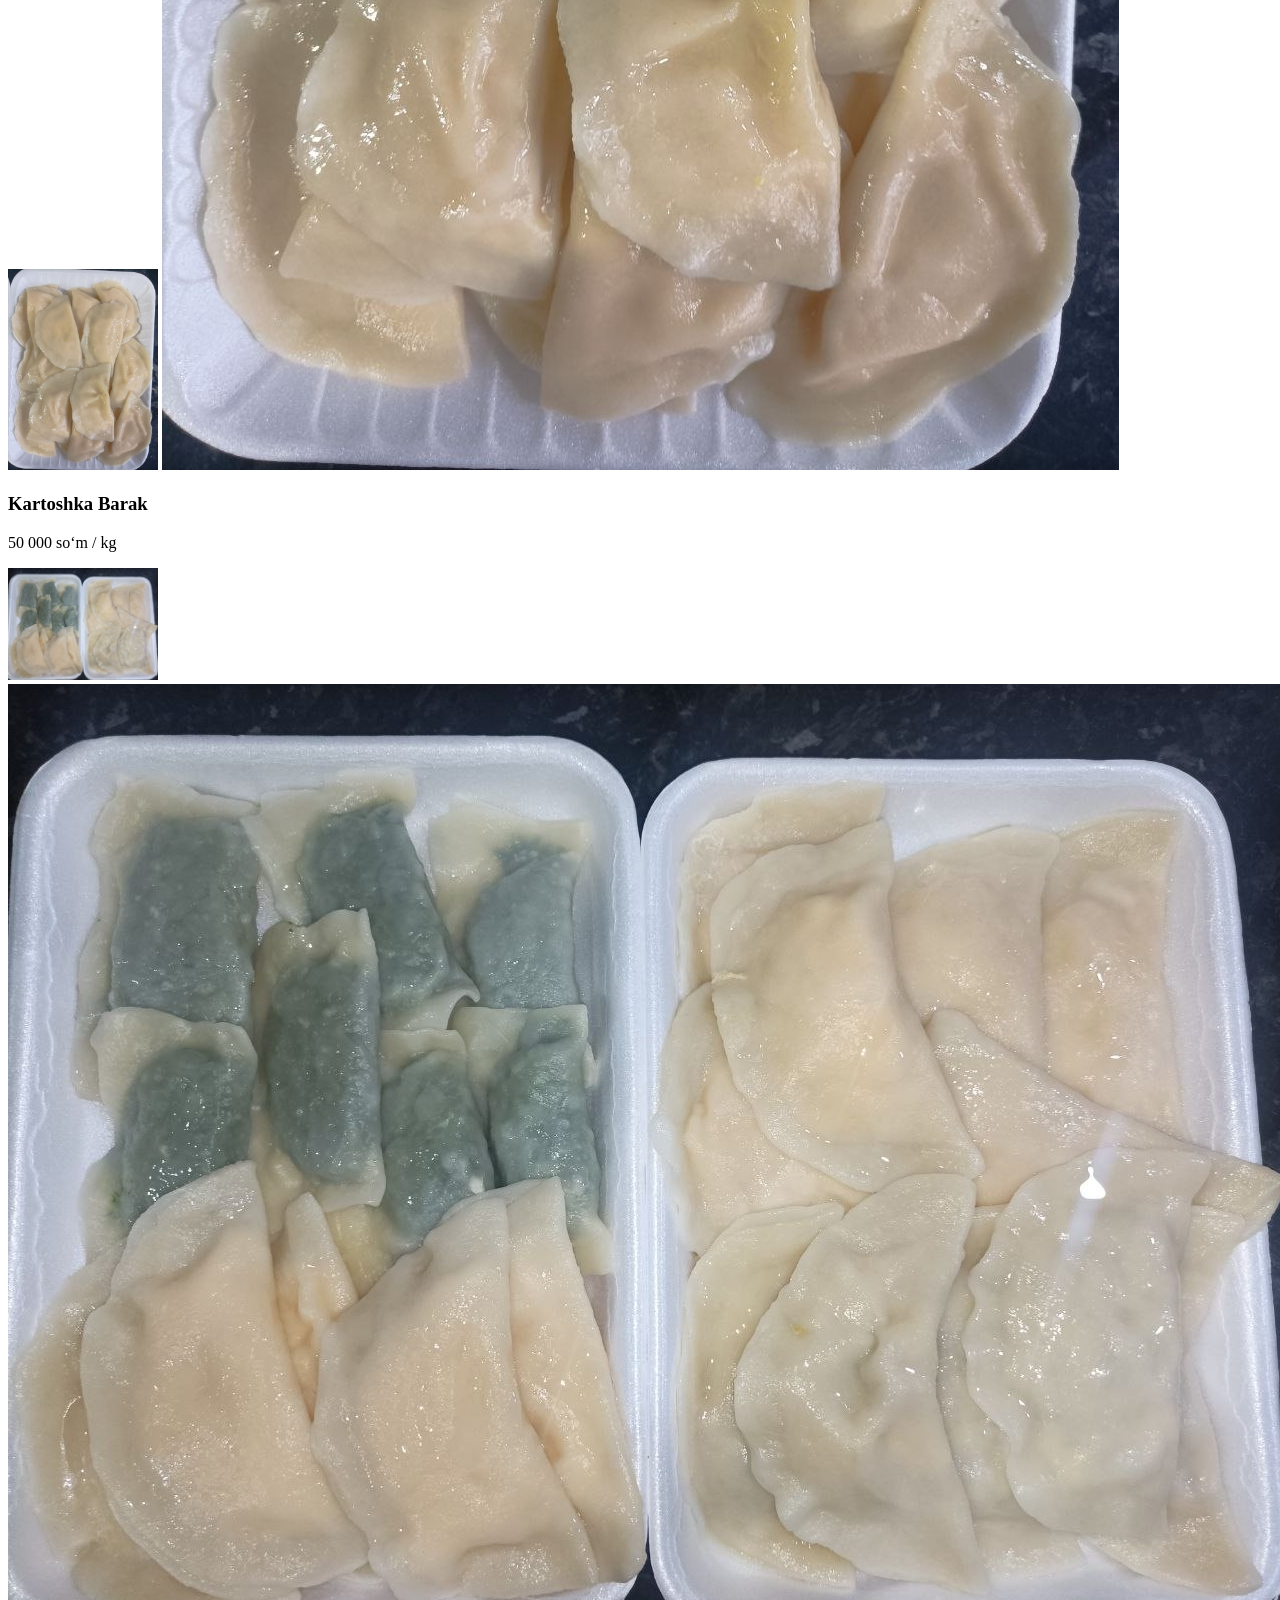
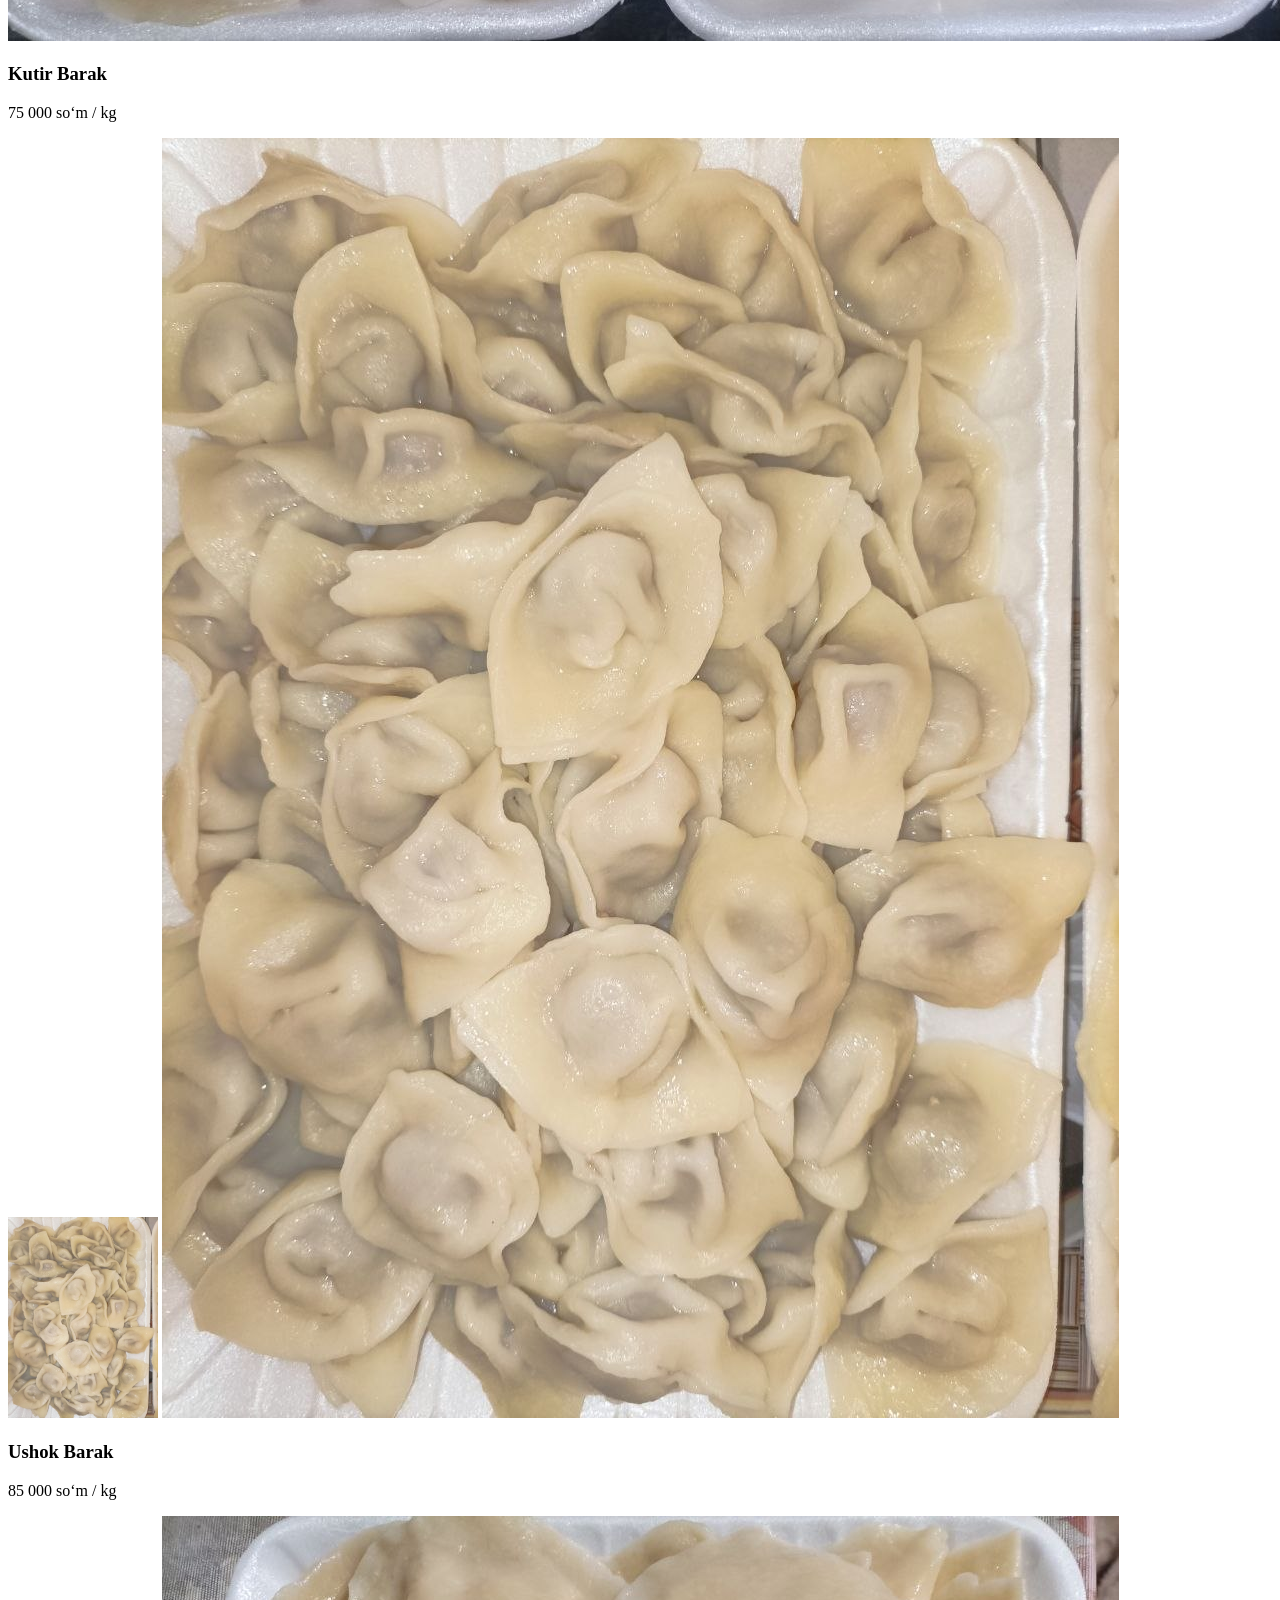
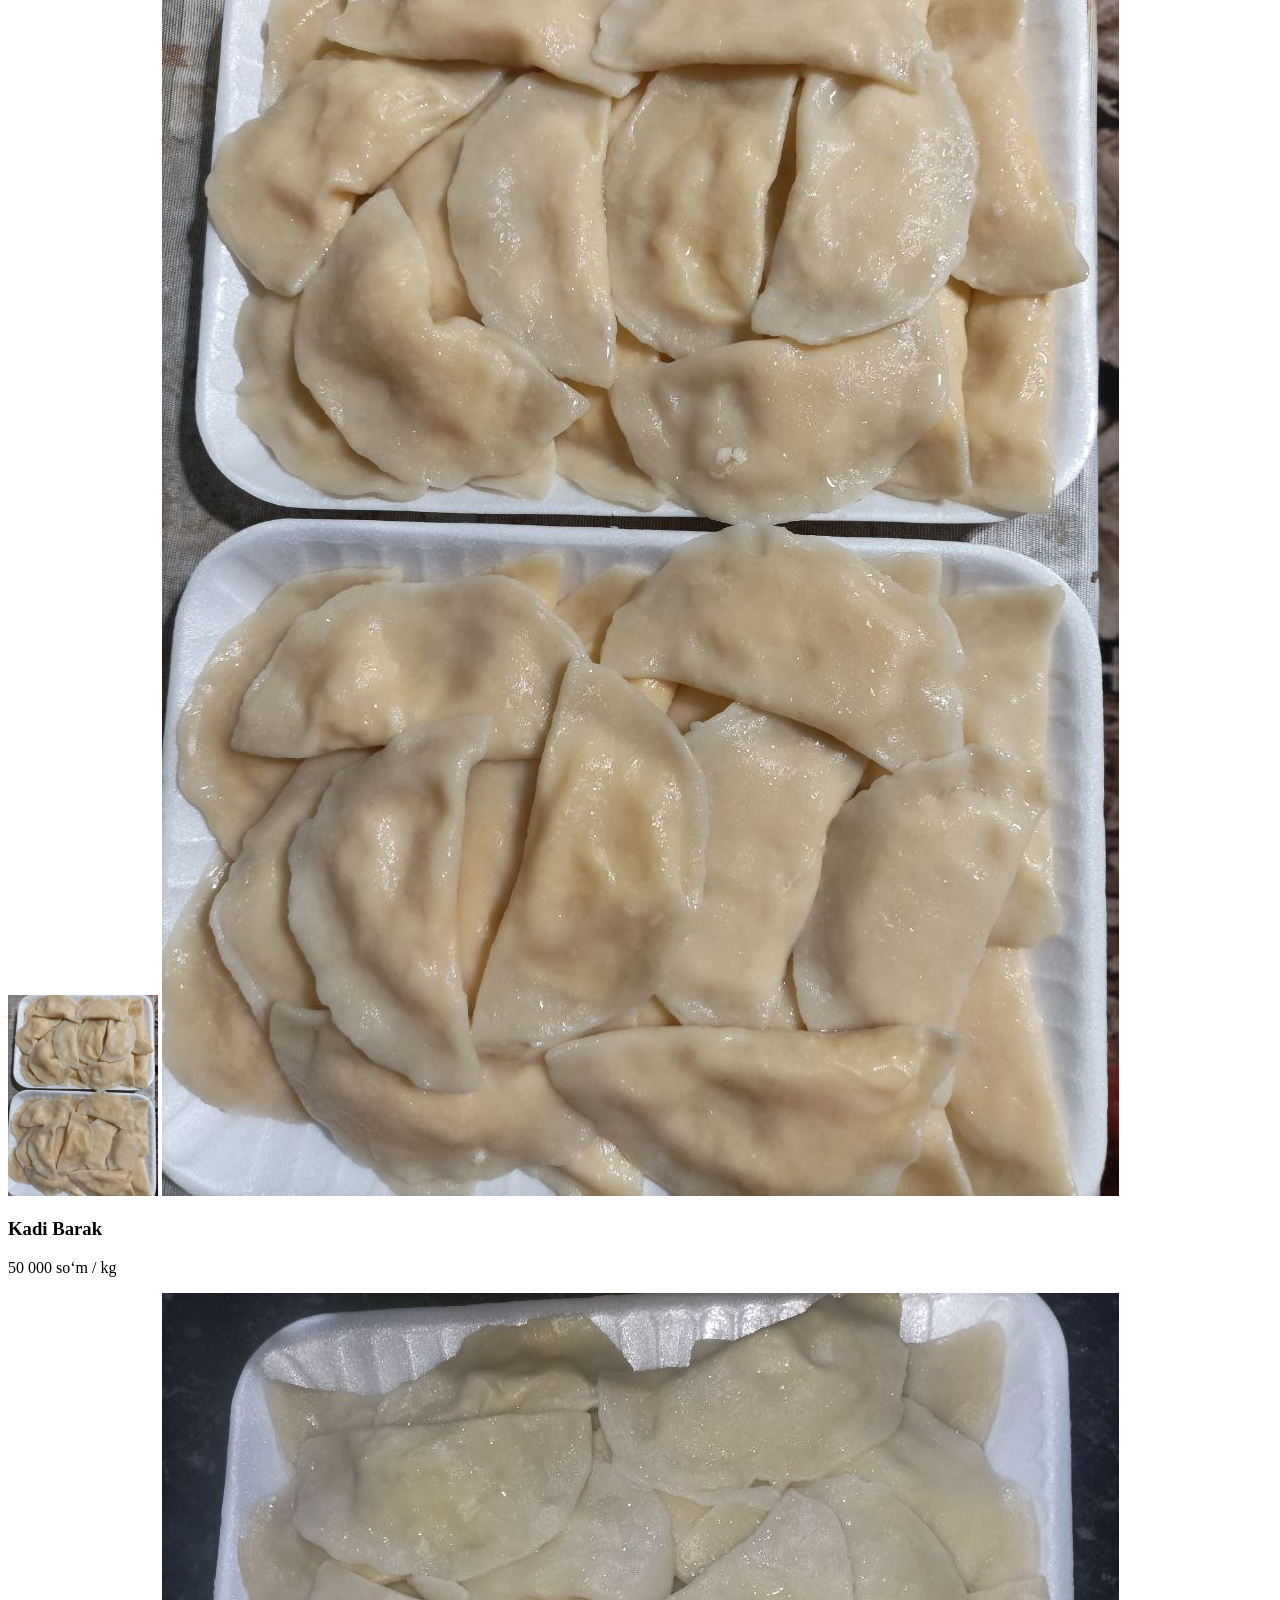
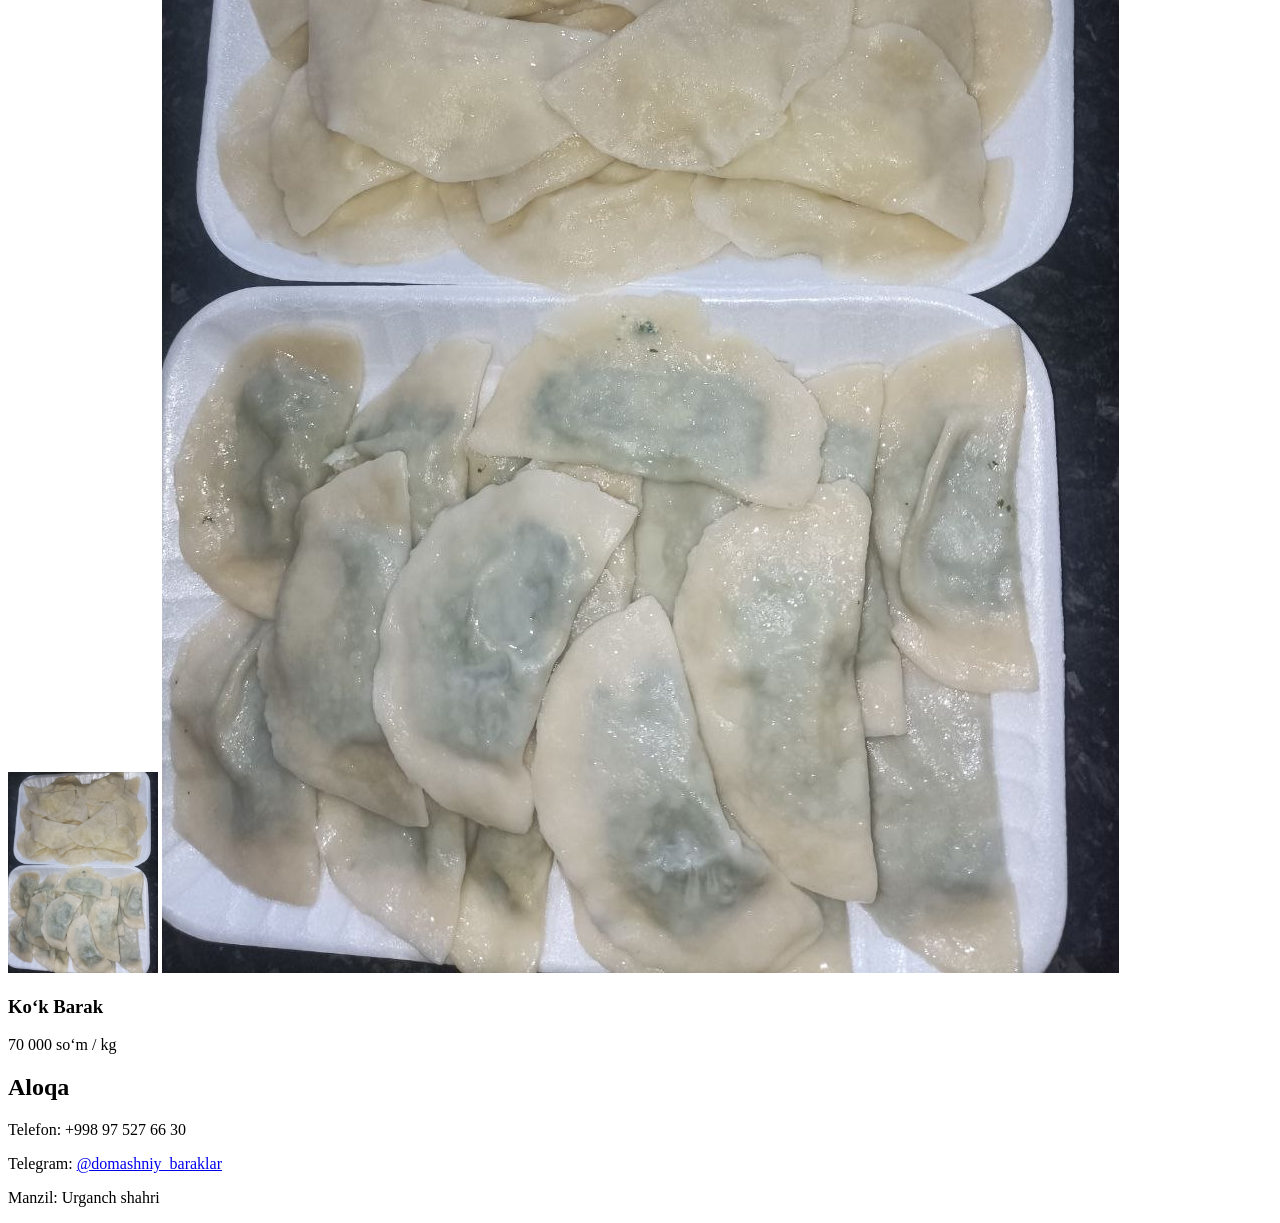
==== commit f57d0883: "Reduce image width in index.html" ====
--- a/index.html
+++ b/index.html
@@ -112,7 +112,7 @@
 
       <div class="card" id="taom1">
 
-        <img src="kartoshka.jpg" width="200">
+        <img src="kartoshka.jpg" width="150">
 
         <img src="kartoshka.jpg" alt="Kartoshka barak">
 
@@ -124,7 +124,7 @@
 
       <div class="card" id="taom2">
 
-        <img src="kutir.jpg" width="200">
+        <img src="kutir.jpg" width="150">
 
         <img src="kutir.jpg" alt="Kutir barak">
 
@@ -136,7 +136,7 @@
 
       <div class="card" id="taom3">
 
-        <img src="ushok.jpg" width="200">
+        <img src="ushok.jpg" width="150">
 
         <img src="ushok.jpg" alt="Ushok barak">
 
@@ -148,7 +148,7 @@
 
       <div class="card" id="taom4">
 
-        <img src="kadi.jpg" width="200">
+        <img src="kadi.jpg" width="150">
 
         <img src="kadi.jpg" alt="Kadi barak">
 
@@ -160,7 +160,7 @@
 
       <div class="card" id="taom5">
 
-        <img src="kok.jpg" width="200">
+        <img src="kok.jpg" width="150">
 
         <img src="kok.jpg" alt="Ko'k barak">
 
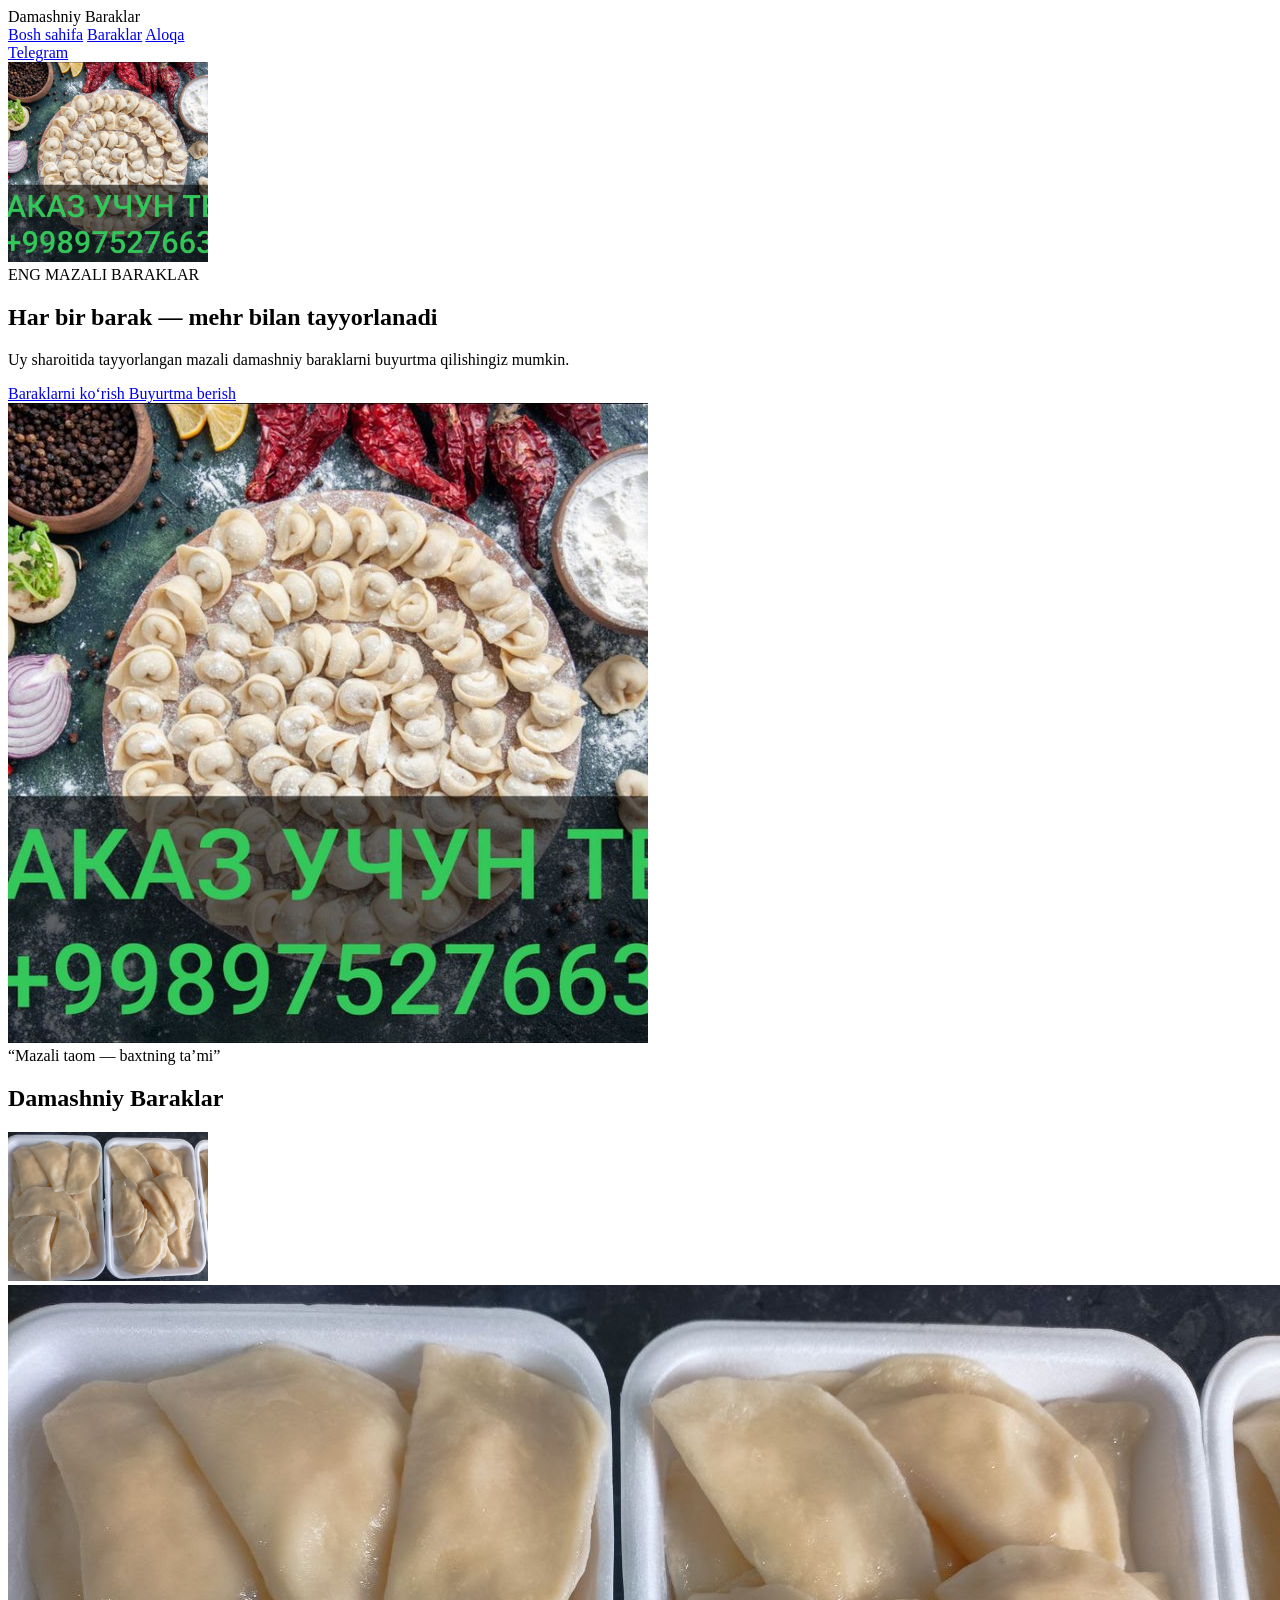
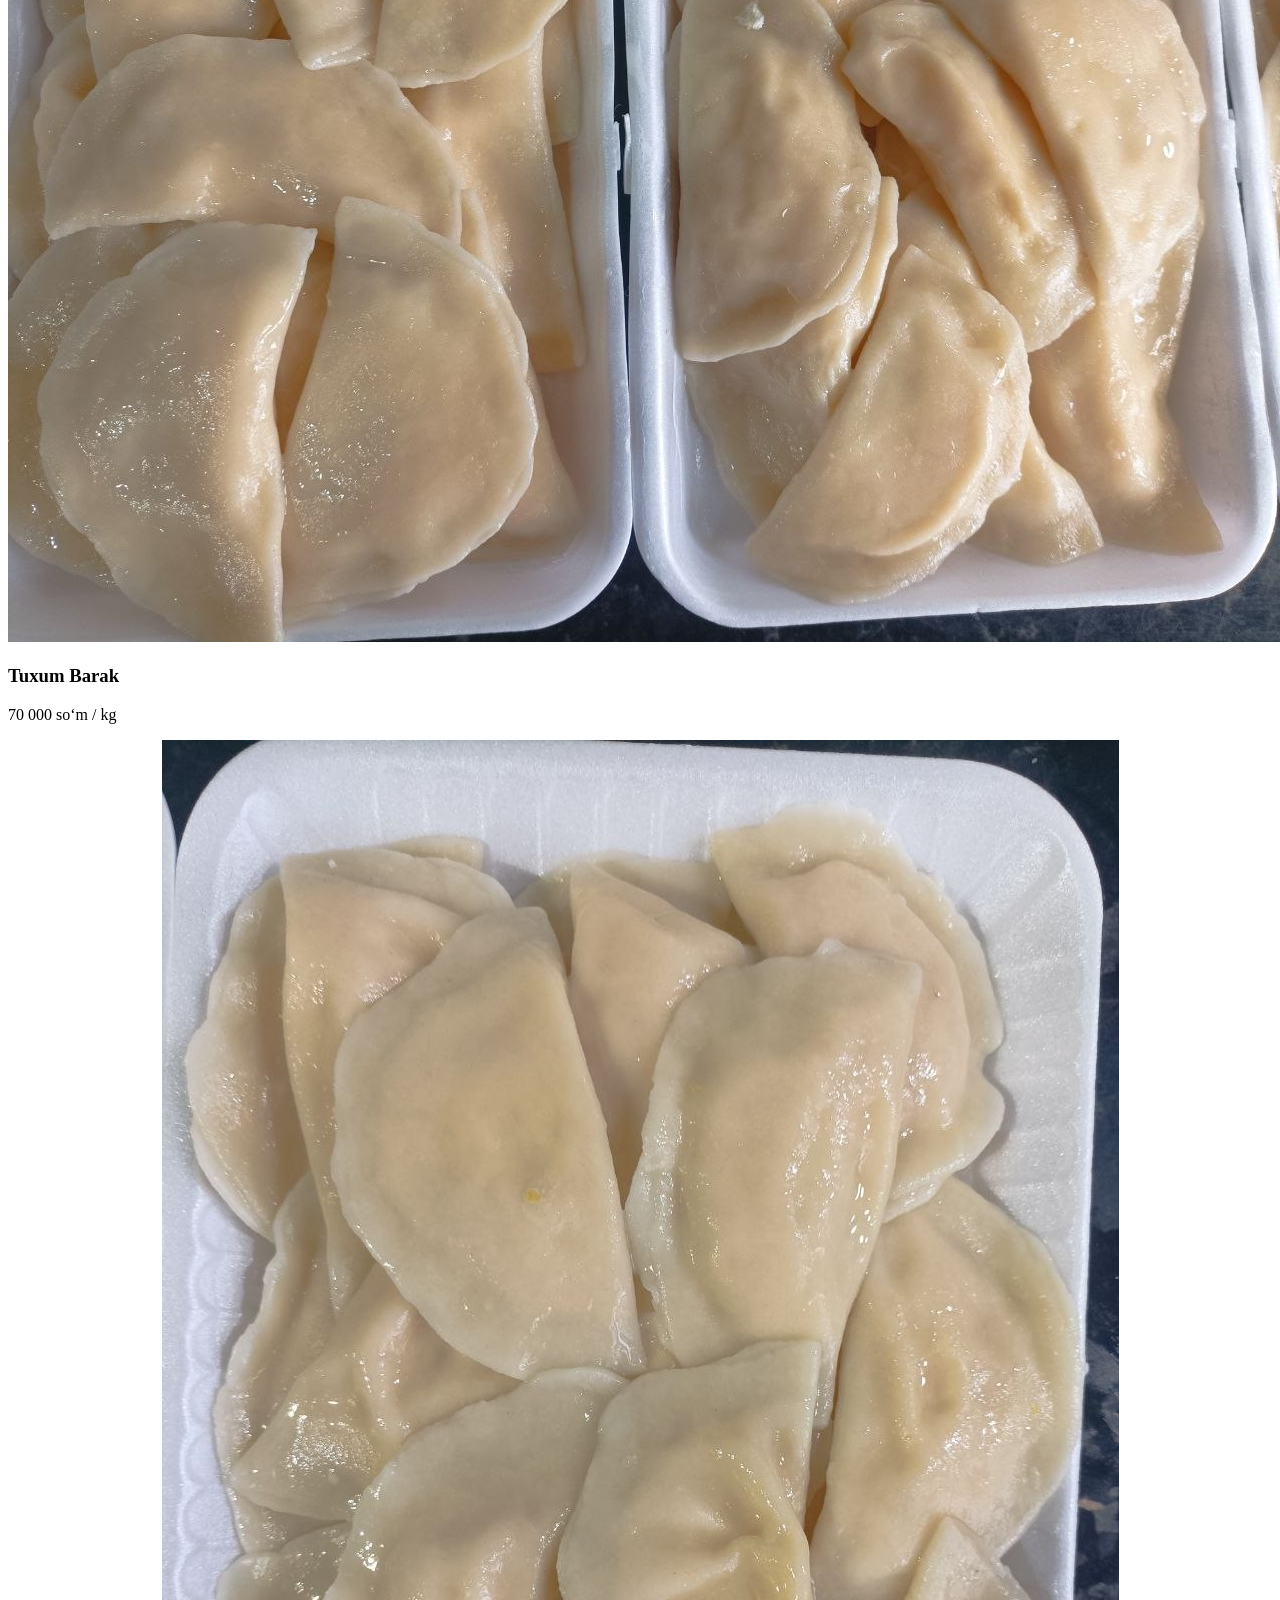
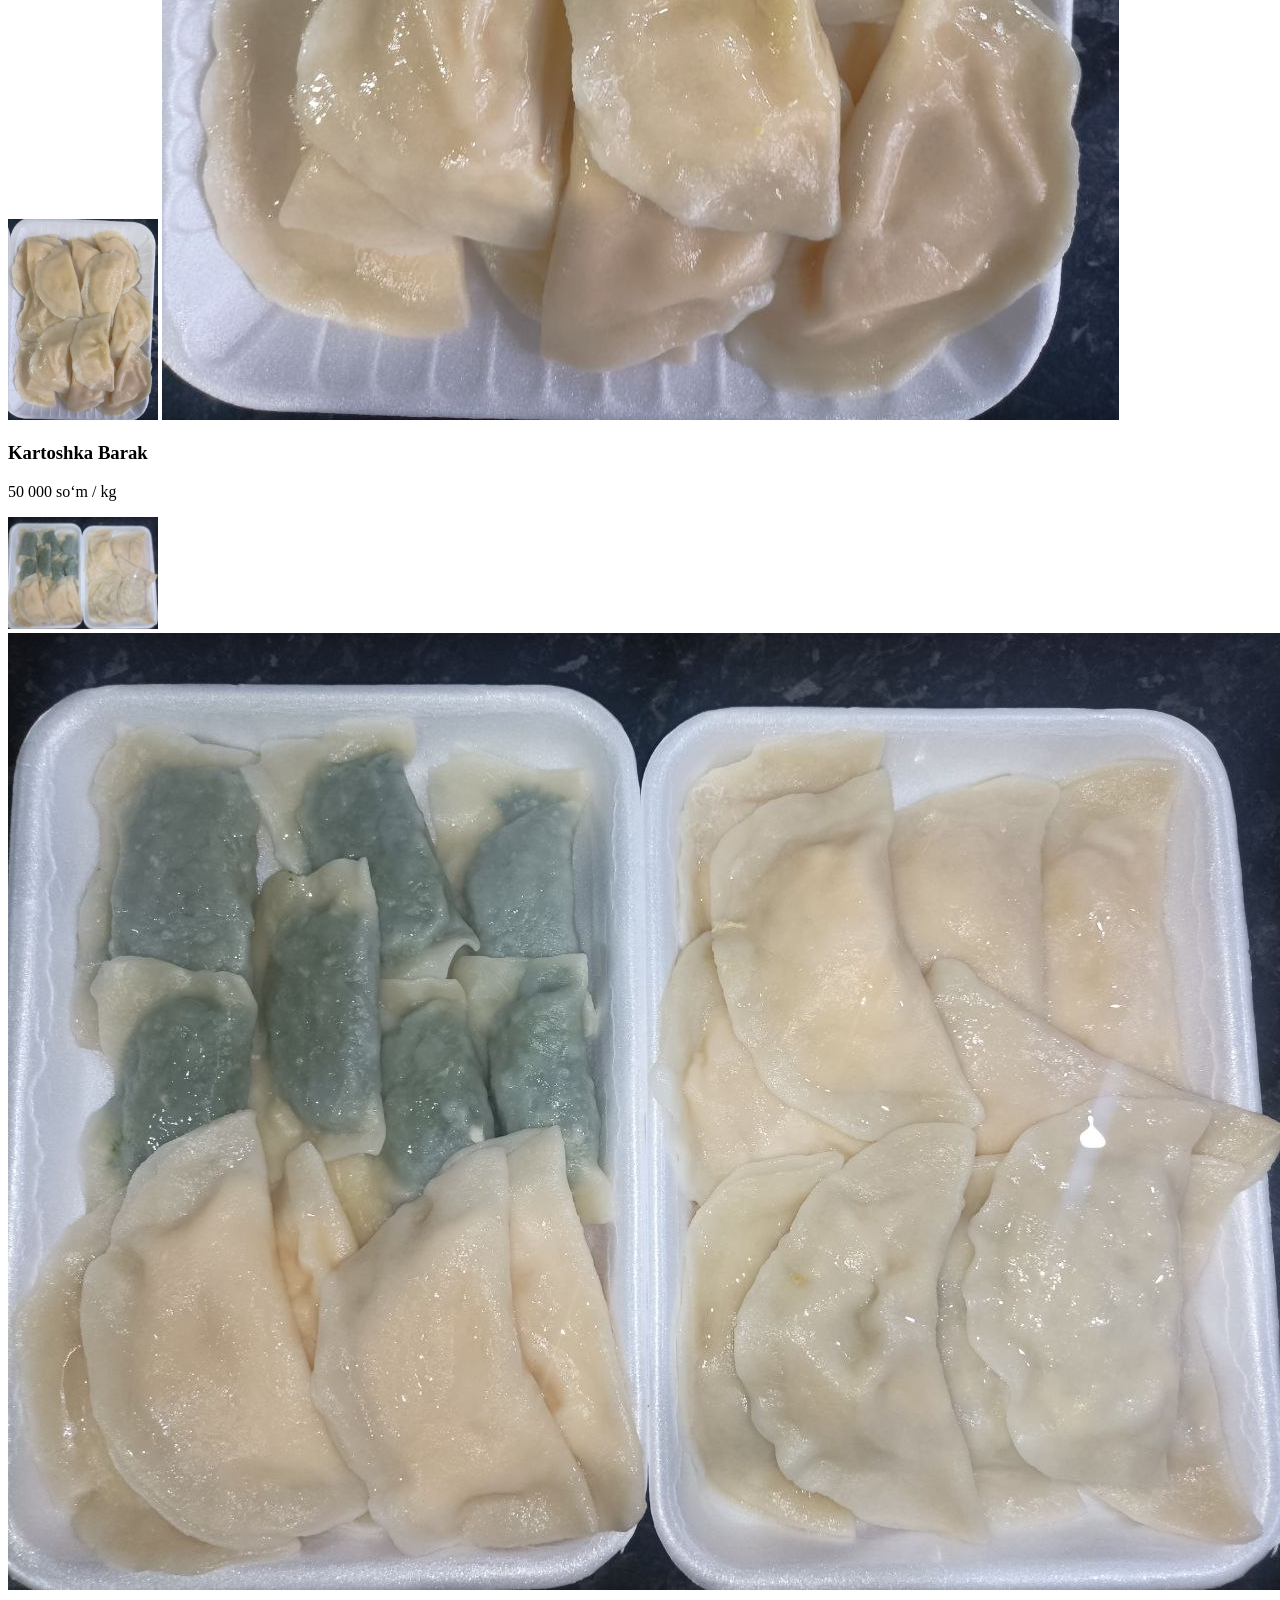
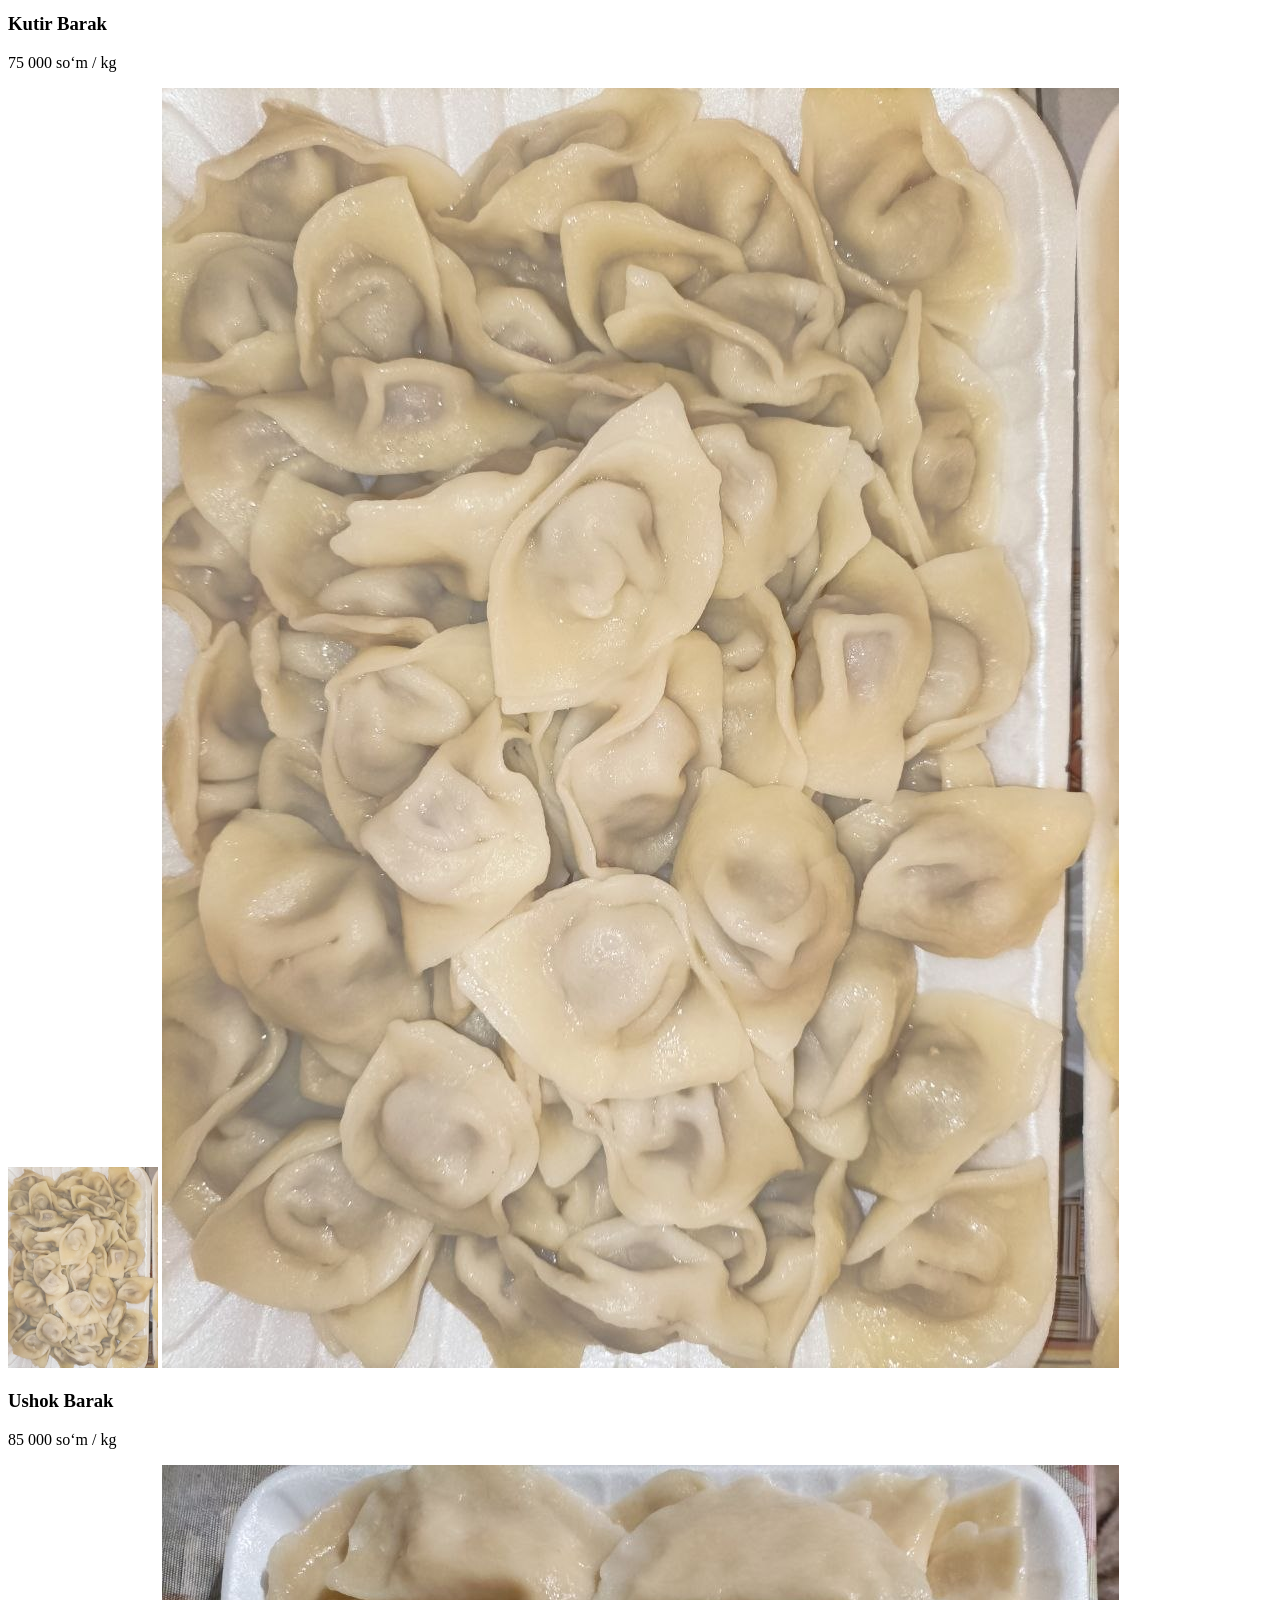
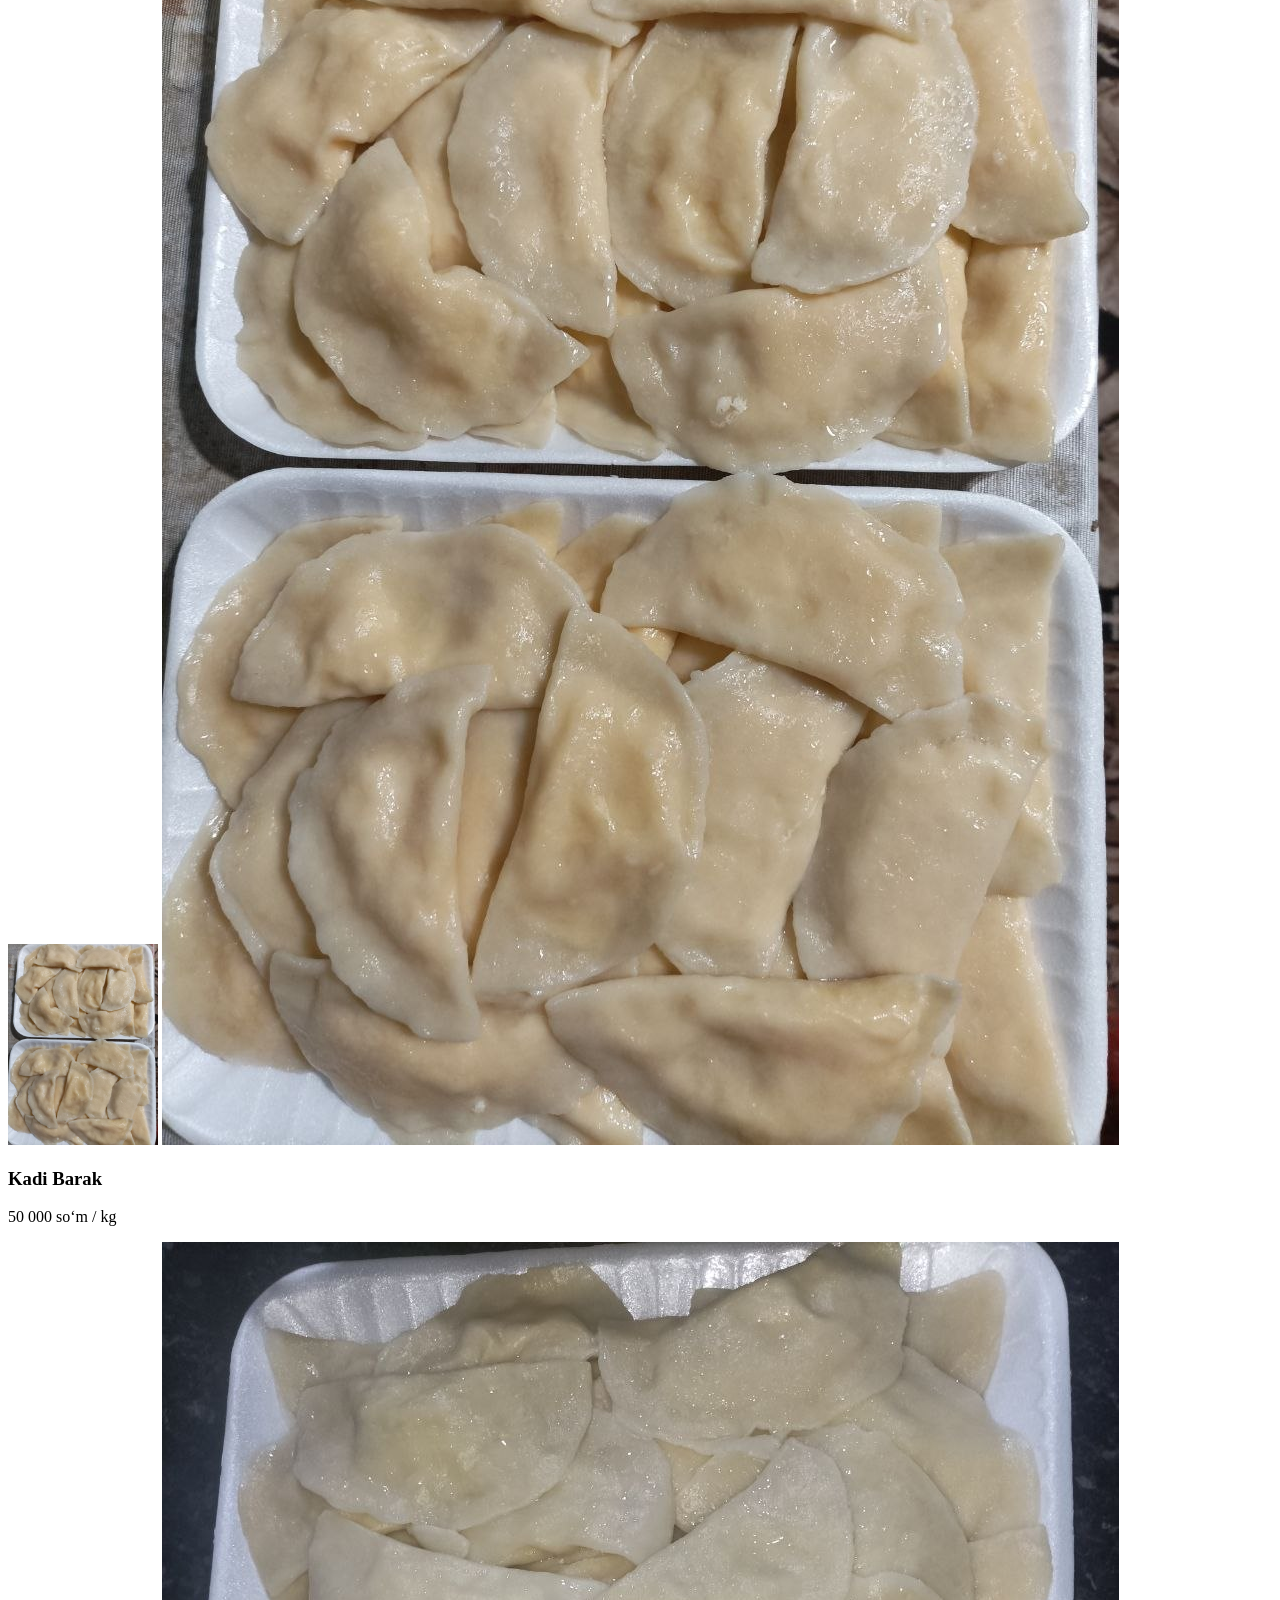
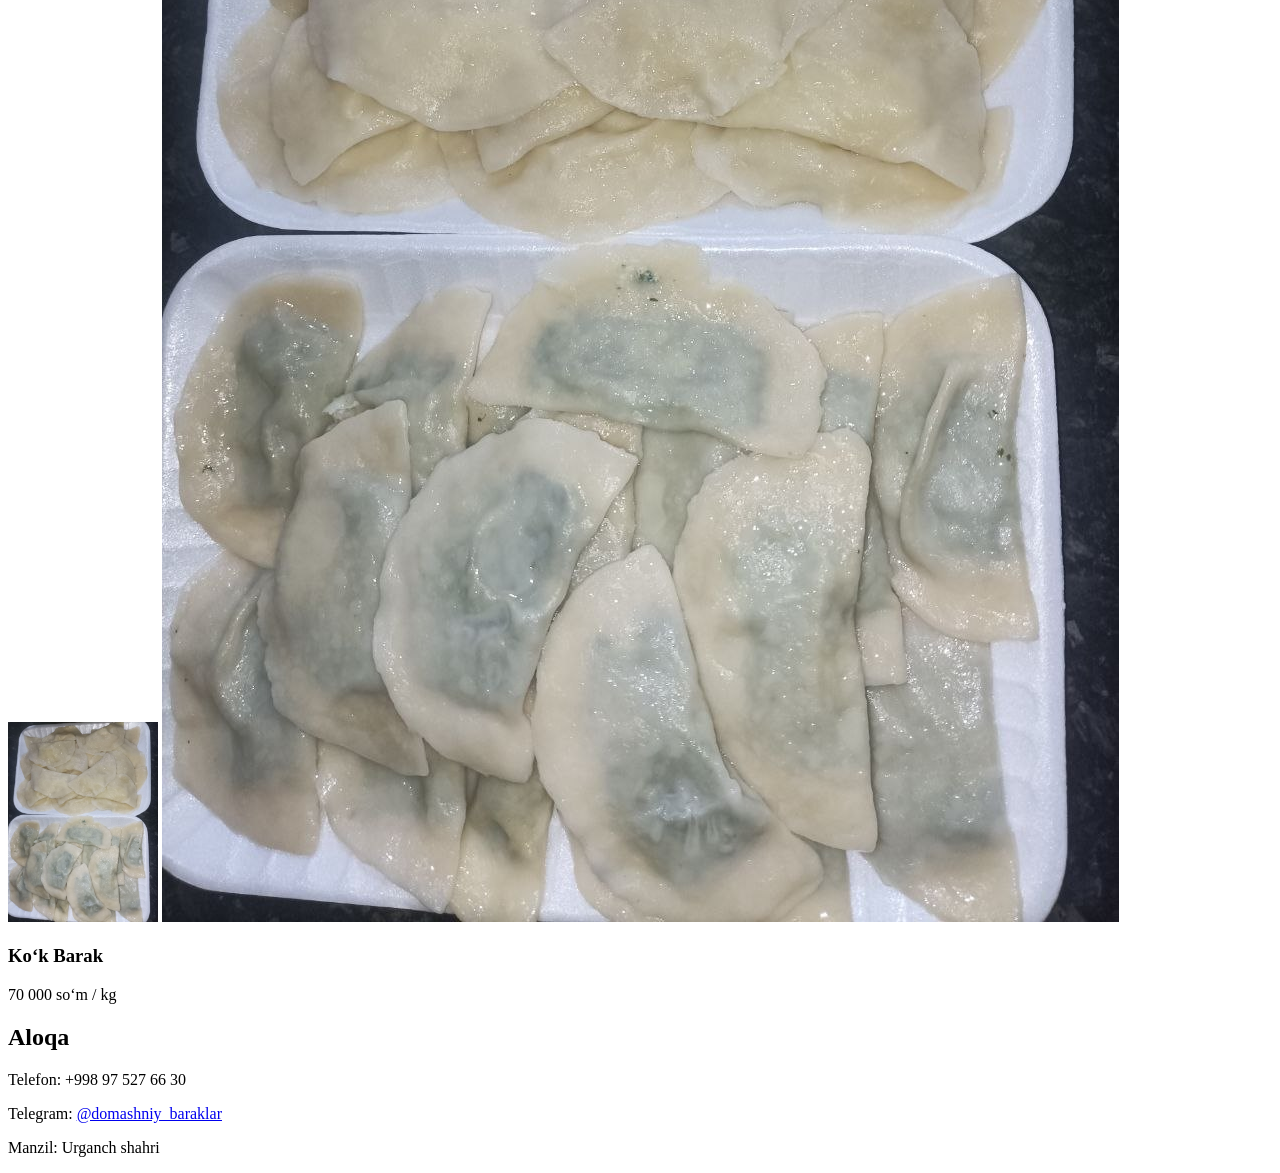
==== commit e1bf6836: "Replace hero image with tuxum image" ====
--- a/index.html
+++ b/index.html
@@ -100,7 +100,7 @@
 
       <div class="card" id="taom">
 
-        <img src="hero.jpg" width="200">
+        <img src="tuxum.jpg" width="200">
 
         <img src="tuxum.jpg" alt="Tuxum barak">
 
